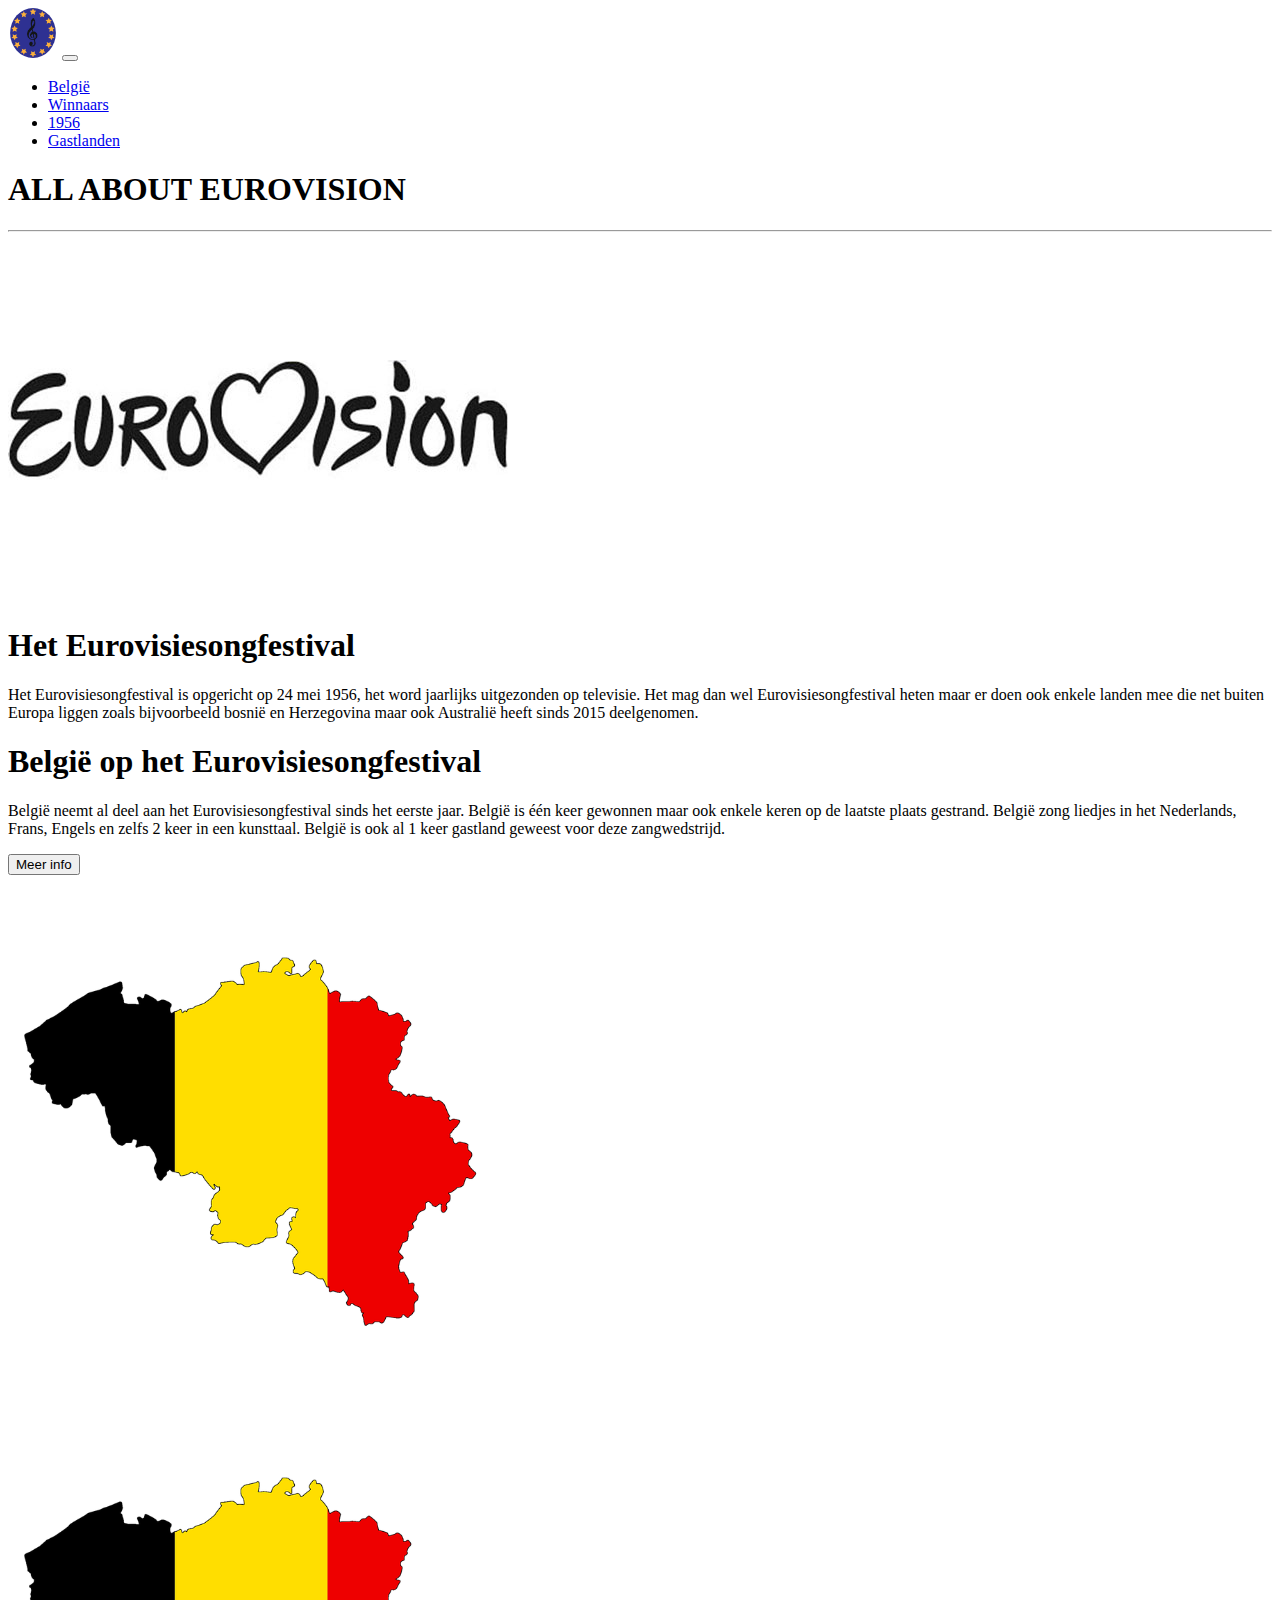
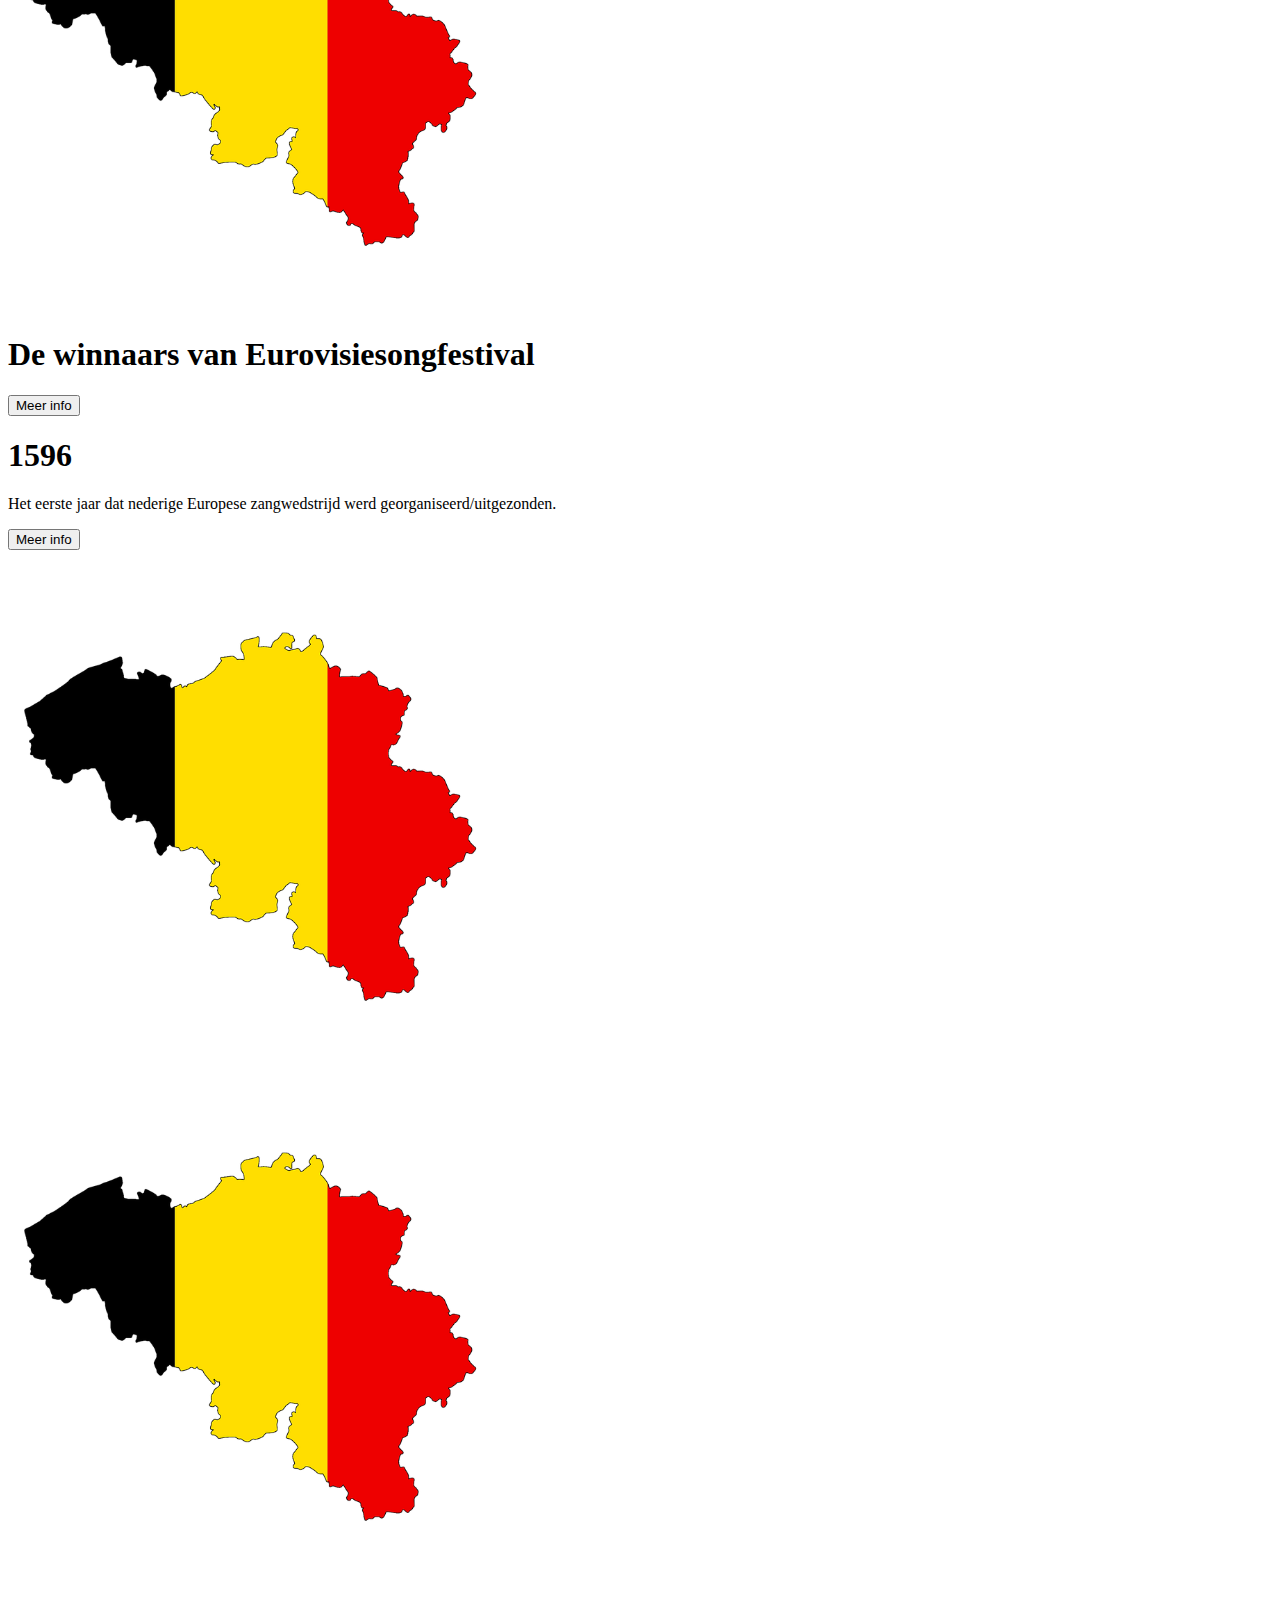
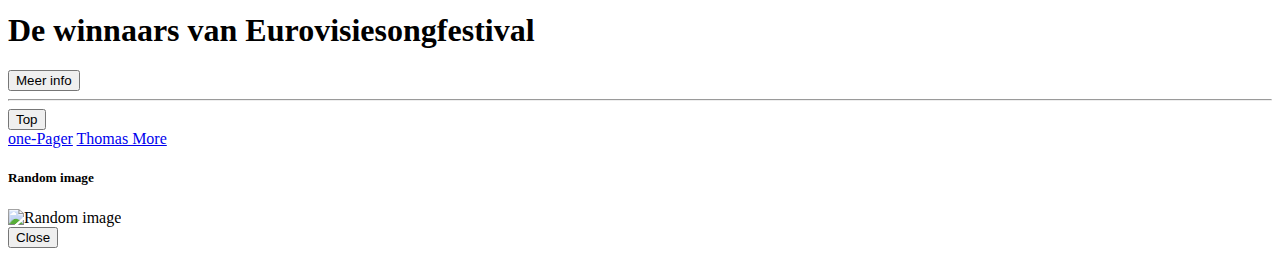
==== public_html/index.html @ d4c3c2ba "Winnaars" ====
<!doctype html>
<html lang="nl">
<head>
    <meta charset="UTF-8">
    <meta name="viewport" content="width=device-width, initial-scale=1.0">
    <link rel="stylesheet" href="https://use.fontawesome.com/releases/v5.0.8/css/all.css">
    <link rel="stylesheet" href="css/style.css">
    <title>ALL ABOUT EUROVISION</title>
</head>
<body class="bg-main">
<nav class="navbar navbar-expand-lg navbar-light bg-main2">
    <a class="navbar-brand " href="index.html"><img src="images/logoeurosong.svg" alt="logoeurosong" width="50px"
                                                    height="50px"></a>
    <button class="navbar-toggler" type="button" data-toggle="collapse" data-target="#navbarSupportedContent"
            aria-controls="navbarSupportedContent" aria-expanded="false" aria-label="Toggle navigation">
        <span class="navbar-toggler-icon"></span>
    </button>

    <div class="collapse navbar-collapse" id="navbarSupportedContent">
        <ul class="navbar-nav mr-auto">
            <li class="nav-item">
                <a class="nav-link" href="#belg">België <span class="sr-only">(current)</span></a>
            </li>
            <li class="nav-item">
                <a class="nav-link" href="Winnaars(A).html">Winnaars</a>
            </li>
            <li class="nav-item">
                <a class="nav-link" href="#1956">1956</a>
            </li>
            <li class="nav-item">
                <a class="nav-link" href="#Gastlanden">Gastlanden</a>
            </li>
        </ul>

    </div>
</nav>

<div class="container bg-white bordersextopbot">

    <h1 class="text-center col-12">ALL ABOUT EUROVISION

    </h1>
    <hr>
    <div class="row borderbottom">
        <div class="col-lg-6 col-md-6 ">
            <p><img class="img-fluid" src="images/ESC_HONEY.jpg" alt="Eurovision">
            </p>
        </div>
        <div class="col-lg-6 col-md-6 margin-top text-center">
            <h1>Het Eurovisiesongfestival</h1>
            <p>Het Eurovisiesongfestival is opgericht op 24 mei 1956, het word jaarlijks uitgezonden op televisie. Het
                mag dan wel Eurovisiesongfestival heten maar er doen ook enkele landen mee die net buiten
                Europa liggen zoals bijvoorbeeld bosnië en Herzegovina maar ook Australië heeft sinds 2015
                deelgenomen. </p>
        </div>
    </div>
    <div class="row borderbottom">
        <div class="col-lg-6 col-md6 text-center">

            <p class="margin-top" id="belg">
            <h1>België op het Eurovisiesongfestival</h1>België neemt al deel aan het Eurovisiesongfestival sinds het
            eerste jaar. België is één keer gewonnen maar ook enkele keren op de laatste plaats gestrand.
            België zong liedjes in het Nederlands, Frans, Engels en zelfs 2 keer in een kunsttaal. België is ook al 1
            keer gastland geweest voor deze zangwedstrijd.</p>
            <a href="senne1.html">
                <button class="btn-outline-info marpad-bot5">Meer info</button>
            </a>
        </div>

        <div class="col-lg-6 col-md-6 ">
            <p><img class="imgmargin" src="images/belgium-1489362_960_720.png" alt="België" height="500px"
                    width="500px">
            </p>
        </div>
    </div>
    <div class="row borderbottom" id="Winnaars">

        <div class="col-lg-6 col-md-6">
            <p><img class="imgmargin" src="images/belgium-1489362_960_720.png" alt="België" height="500px"
                    width="500px">
            </p>
        </div>
        <div class="col-lg-6 col-md6 text-center">
            <p class="margin-top">
            <h1>De winnaars van Eurovisiesongfestival</h1></p>
            <a href="Winnaars(A).html">
                <button class="btn-outline-info marpad-bot5">Meer info</button>
            </a>
        </div>


    </div>
    <div class="row borderbottom" id="1956">
        <div class="col-lg-6 col-md6 text-center">

            <p class="margin-top">
            <h1>1596</h1>Het eerste jaar dat nederige Europese zangwedstrijd werd georganiseerd/uitgezonden.</p>
            <a href="1956.html">
                <button class="btn-outline-info marpad-bot5">Meer info</button>
            </a>
        </div>

        <div class="col-lg-6 col-md-6 ">
            <p><img class="imgmargin" src="images/belgium-1489362_960_720.png" alt="België" height="500px"
                    width="500px">
            </p>
        </div>
    </div>
    <div class="row" id="Gastlanden">

        <div class="col-lg-6 col-md-6">
            <p><img class="imgmargin" src="images/belgium-1489362_960_720.png" alt="België" height="500px"
                    width="500px">
            </p>
        </div>
        <div class="col-lg-6 col-md6 text-center">
            <p class="margin-top">
            <h1>De winnaars van Eurovisiesongfestival</h1></p>
            <a href="senne1.html">
                <button class="btn-outline-info marpad-bot5">Meer info</button>
            </a>
        </div>


    </div>
    <hr>
<div class="container text-center paddingbot5">
    <a href="#top">
        <button class="btn-outline-info navbar-toggler">Top</button>
    </a>
</div>
</div>
<footer class="navbar bg-main2 ">
    <a class="btn-outline-info navbar-toggler" href="https://www.thomasmore.be/">one-Pager</a>


    <a class="btn-outline-info navbar-toggler" href="https://www.thomasmore.be/">Thomas More</a>

</footer>

<!-- Modal -->
<div class="modal fade" id="imageModal">
    <div class="modal-dialog">
        <div class="modal-content">
            <div class="modal-header">
                <h5 class="modal-title" id="exampleModalLabel">Random image</h5>
            </div>
            <div class="modal-body">
                <img src="https://placeimg.com/600/337/nature" class="img-fluid" alt="Random image">
            </div>
            <div class="modal-footer">
                <button type="button" class="btn btn-secondary" data-dismiss="modal">Close</button>
            </div>
        </div>
    </div>
</div>


<script src="js/jquery.min.js"></script>
<script src="js/bootstrap.bundle.min.js"></script>
<script>
    $(document).ready(function () {
        // Add smooth scrolling to all links
        $("a").on('click', function (event) {

            // Make sure this.hash has a value before overriding default behavior
            if (this.hash !== "") {
                // Prevent default anchor click behavior
                event.preventDefault();

                // Store hash
                var hash = this.hash;

                // Using jQuery's animate() method to add smooth page scroll
                // The optional number (800) specifies the number of milliseconds it takes to scroll to the specified area
                $('html, body').animate({
                    scrollTop: $(hash).offset().top
                }, 800, function () {

                    // Add hash (#) to URL when done scrolling (default click behavior)
                    window.location.hash = hash;
                });
            } // End if
        });
    });
</script>
<!--custom scripts-->
</body>
</html>
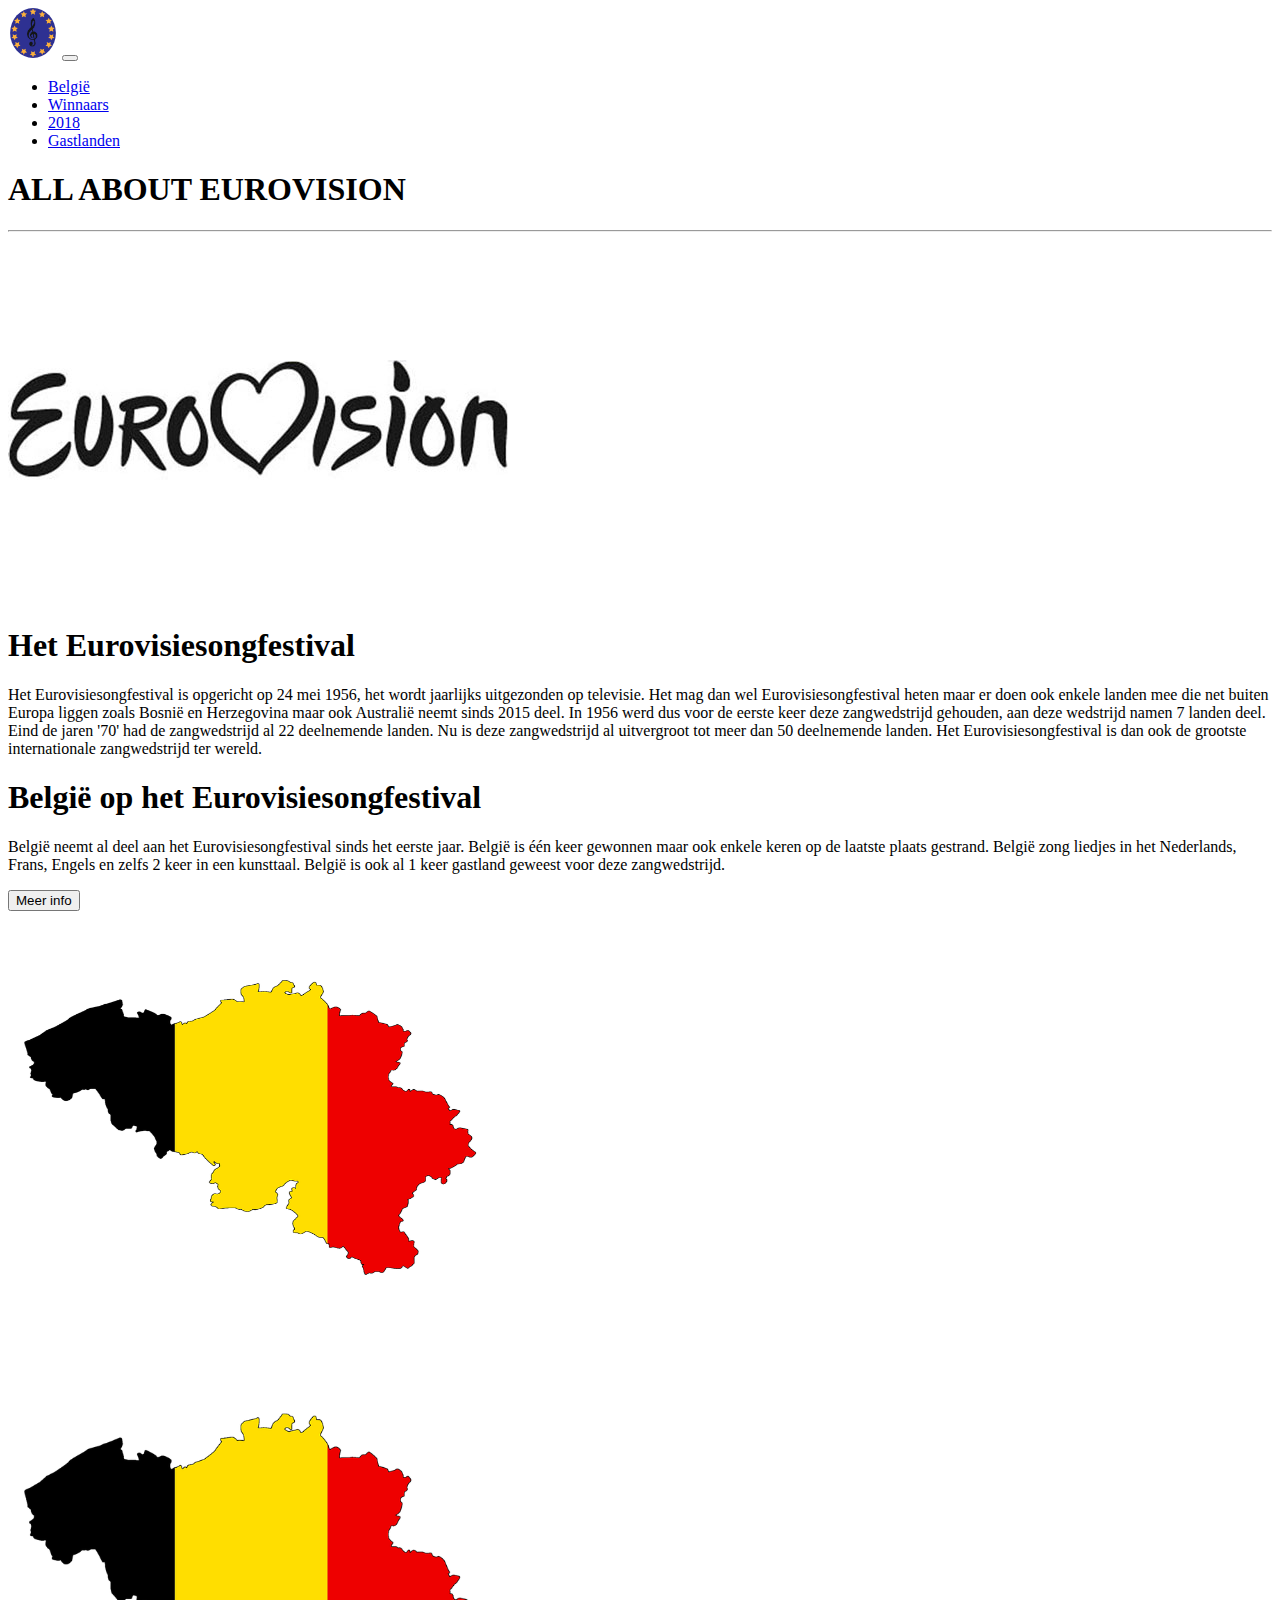
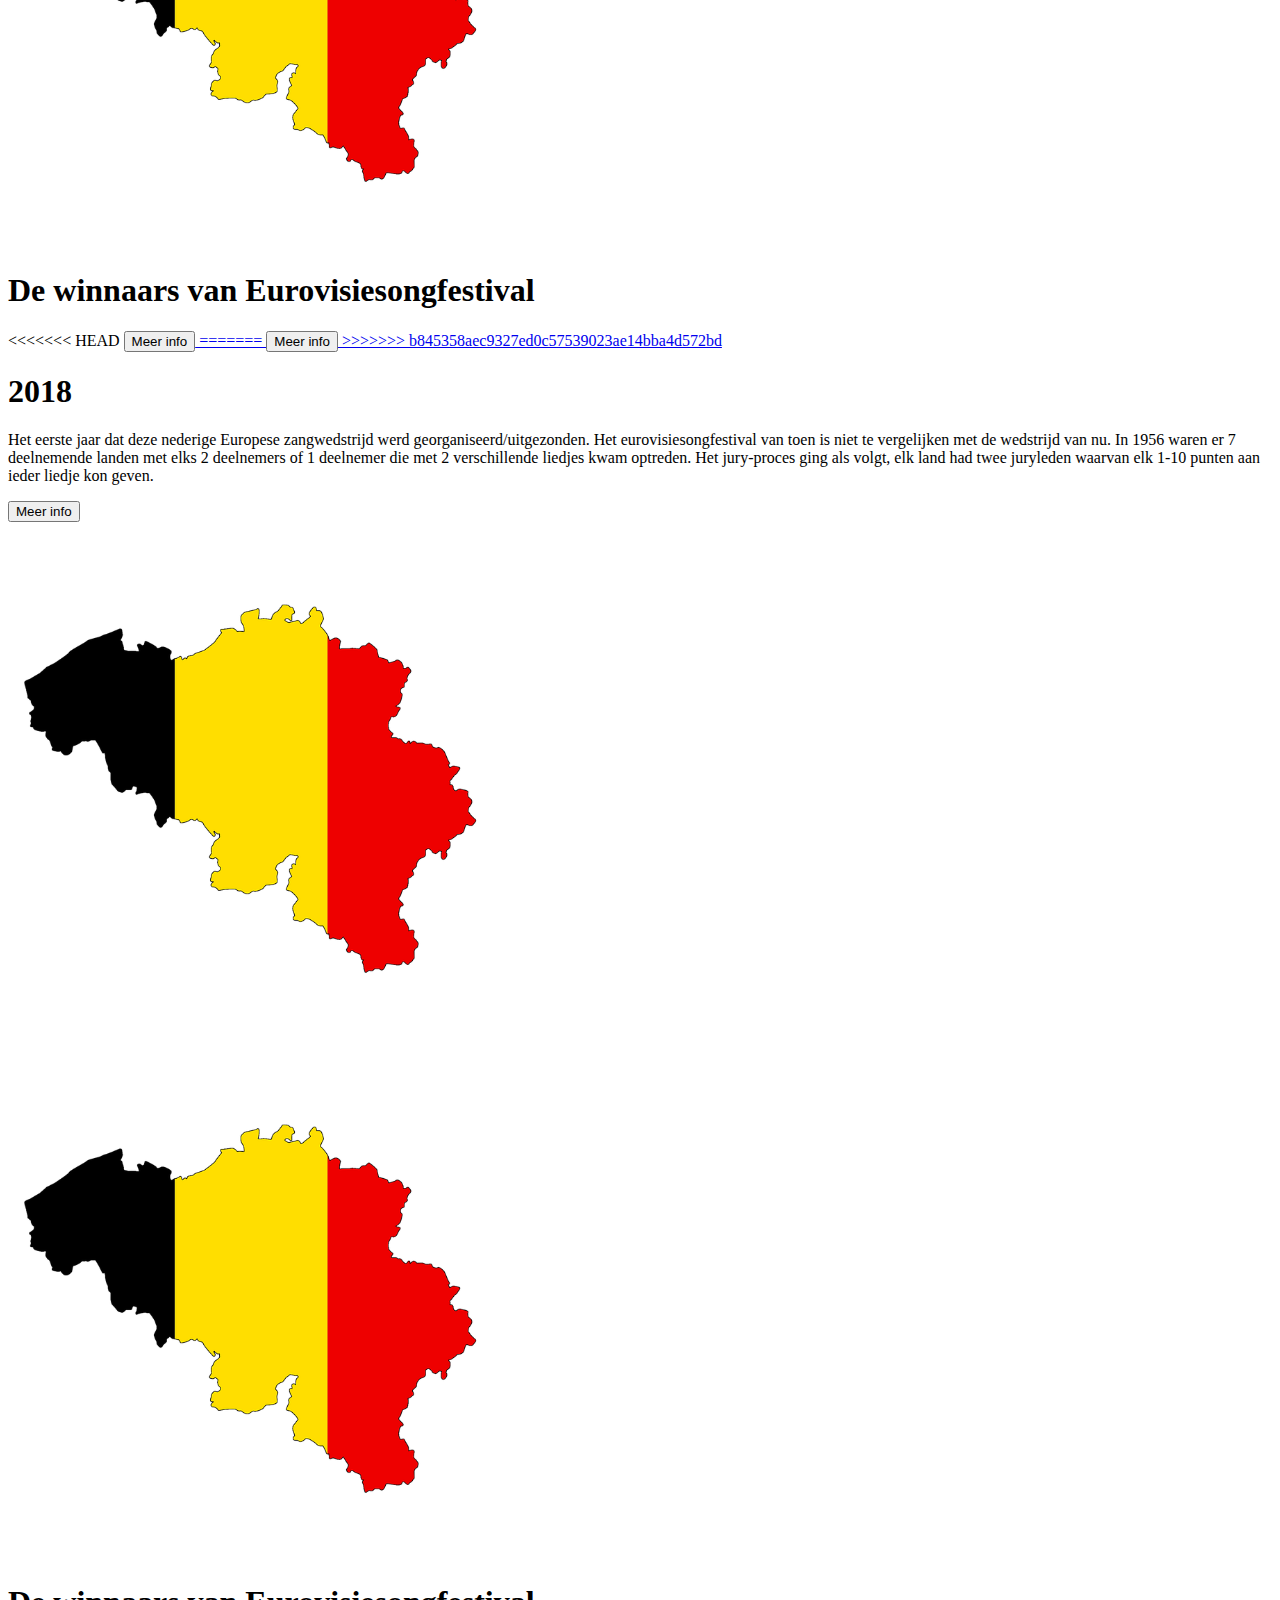
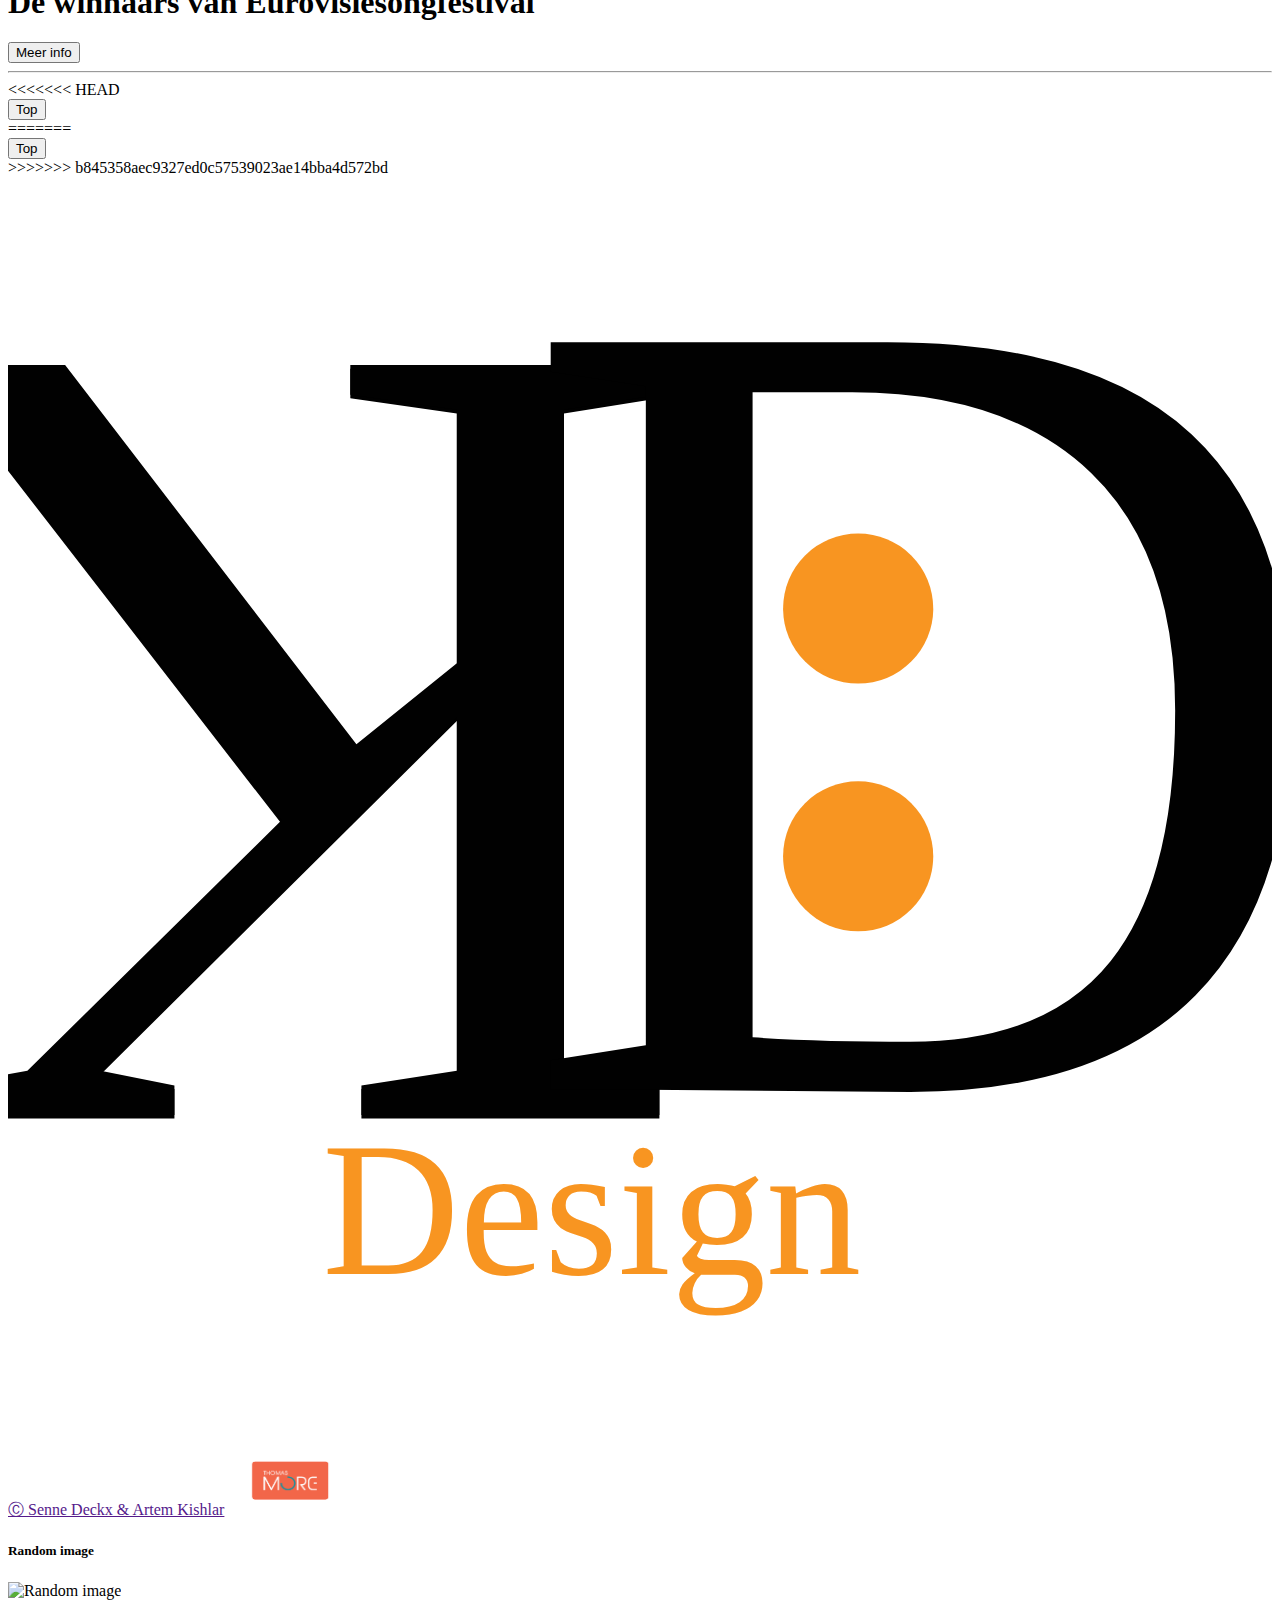
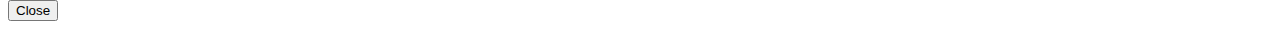
==== commit a9038967: "Laatste update" ====
--- a/public_html/index.html
+++ b/public_html/index.html
@@ -3,12 +3,20 @@
 <head>
     <meta charset="UTF-8">
     <meta name="viewport" content="width=device-width, initial-scale=1.0">
+    <meta name="author" content="Artem Kishlar & Senne Deckx">
     <link rel="stylesheet" href="https://use.fontawesome.com/releases/v5.0.8/css/all.css">
     <link rel="stylesheet" href="css/style.css">
+    <link rel="apple-touch-icon" sizes="180x180" href="images/favicon/apple-touch-icon.png">
+    <link rel="icon" type="image/png" sizes="32x32" href="images/favicon/favicon-32x32.png">
+    <link rel="icon" type="image/png" sizes="16x16" href="images/favicon/favicon-16x16.png">
+    <link rel="manifest" href="images/favicon/site.webmanifest">
+    <link rel="mask-icon" href="images/favicon/safari-pinned-tab.svg" color="#5bbad5">
+    <meta name="msapplication-TileColor" content="#2d89ef">
+    <meta name="theme-color" content="#ffffff">
     <title>ALL ABOUT EUROVISION</title>
 </head>
-<body class="bg-main">
-<nav class="navbar navbar-expand-lg navbar-light bg-main2">
+<body id="top" class="bg-image">
+<nav class="navbar navbar-expand-lg navbar-light bg-white  borderbottom">
     <a class="navbar-brand " href="index.html"><img src="images/logoeurosong.svg" alt="logoeurosong" width="50px"
                                                     height="50px"></a>
     <button class="navbar-toggler" type="button" data-toggle="collapse" data-target="#navbarSupportedContent"
@@ -22,10 +30,10 @@
                 <a class="nav-link" href="#belg">België <span class="sr-only">(current)</span></a>
             </li>
             <li class="nav-item">
-                <a class="nav-link" href="Winnaars(A).html">Winnaars</a>
-            </li>
-            <li class="nav-item">
-                <a class="nav-link" href="#1956">1956</a>
+                <a class="nav-link" href="#Winnaars">Winnaars</a>
+            </li>
+            <li class="nav-item">
+                <a class="nav-link" href="#1956">2018</a>
             </li>
             <li class="nav-item">
                 <a class="nav-link" href="#Gastlanden">Gastlanden</a>
@@ -42,28 +50,76 @@
     </h1>
     <hr>
     <div class="row borderbottom">
-        <div class="col-lg-6 col-md-6 ">
+        <div class="col-lg-6 col-md-6 col-sm-12 ">
             <p><img class="img-fluid" src="images/ESC_HONEY.jpg" alt="Eurovision">
             </p>
         </div>
-        <div class="col-lg-6 col-md-6 margin-top text-center">
+        <div class="col-lg-6 col-md-6 col-sm-12 text-center">
             <h1>Het Eurovisiesongfestival</h1>
-            <p>Het Eurovisiesongfestival is opgericht op 24 mei 1956, het word jaarlijks uitgezonden op televisie. Het
+            <p class="minimargintop">Het Eurovisiesongfestival is opgericht op 24 mei 1956, het wordt jaarlijks
+                uitgezonden op televisie. Het
                 mag dan wel Eurovisiesongfestival heten maar er doen ook enkele landen mee die net buiten
-                Europa liggen zoals bijvoorbeeld bosnië en Herzegovina maar ook Australië heeft sinds 2015
-                deelgenomen. </p>
-        </div>
-    </div>
-    <div class="row borderbottom">
-        <div class="col-lg-6 col-md6 text-center">
-
-            <p class="margin-top" id="belg">
+                Europa liggen zoals Bosnië en Herzegovina maar ook Australië neemt sinds 2015
+                deel. In 1956 werd dus voor de eerste keer deze zangwedstrijd gehouden, aan deze wedstrijd namen
+                7 landen deel. Eind de jaren '70' had de zangwedstrijd al 22 deelnemende landen. Nu is deze
+                zangwedstrijd al
+                uitvergroot tot meer dan 50 deelnemende landen. Het Eurovisiesongfestival is dan ook de grootste
+                internationale zangwedstrijd ter wereld.</p>
+        </div>
+    </div>
+    <div class="row borderbottom ">
+        <div class="col-lg-6 col-md6 text-center">
+
+            <p class="margintop75" id="belg">
             <h1>België op het Eurovisiesongfestival</h1>België neemt al deel aan het Eurovisiesongfestival sinds het
             eerste jaar. België is één keer gewonnen maar ook enkele keren op de laatste plaats gestrand.
             België zong liedjes in het Nederlands, Frans, Engels en zelfs 2 keer in een kunsttaal. België is ook al 1
             keer gastland geweest voor deze zangwedstrijd.</p>
-            <a href="senne1.html">
+            <a href="België.html">
+                <button class="btn-reverted marpad-bot5">Meer info</button>
+            </a>
+        </div>
+
+        <div class="col-lg-6 col-md-6 ">
+            <p><img class="imgmargin img-fluid" src="images/belgium-1489362_960_720.png" alt="België" height="400px"
+                    width="500px">
+            </p>
+        </div>
+    </div>
+    <div class="row borderbottom" id="Winnaars">
+
+        <div class="col-lg-6 col-md-6">
+            <p><img class="imgmargin" src="images/belgium-1489362_960_720.png" alt="België" height="500px"
+                    width="500px">
+            </p>
+        </div>
+        <div class="col-lg-6 col-md6 text-center">
+            <p class="margin-top">
+            <h1>De winnaars van Eurovisiesongfestival</h1></p>
+<<<<<<< HEAD
+            <a href="Winnaars(A).html">
                 <button class="btn-outline-info marpad-bot5">Meer info</button>
+=======
+            <a href="België.html">
+                <button class="btn-reverted marpad-bot5">Meer info</button>
+>>>>>>> b845358aec9327ed0c57539023ae14bba4d572bd
+            </a>
+        </div>
+
+
+    </div>
+    <div class="row borderbottom margintop75" id="1956">
+        <div class="col-lg-6 col-md6 text-center">
+
+            <p class="margin-top">
+            <h1>2018</h1>
+            Het eerste jaar dat deze nederige Europese zangwedstrijd werd georganiseerd/uitgezonden. Het
+            eurovisiesongfestival van toen is niet te vergelijken met de wedstrijd van nu. In 1956 waren er 7
+            deelnemende landen
+            met elks 2 deelnemers of 1 deelnemer die met 2 verschillende liedjes kwam optreden. Het jury-proces ging als
+            volgt, elk land had twee juryleden waarvan elk 1-10 punten aan ieder liedje kon geven.</p>
+            <a href="2018.html">
+                <button class="btn-reverted marpad-bot5">Meer info</button>
             </a>
         </div>
 
@@ -73,7 +129,7 @@
             </p>
         </div>
     </div>
-    <div class="row borderbottom" id="Winnaars">
+    <div class="row" id="Gastlanden">
 
         <div class="col-lg-6 col-md-6">
             <p><img class="imgmargin" src="images/belgium-1489362_960_720.png" alt="België" height="500px"
@@ -83,61 +139,35 @@
         <div class="col-lg-6 col-md6 text-center">
             <p class="margin-top">
             <h1>De winnaars van Eurovisiesongfestival</h1></p>
-            <a href="Winnaars(A).html">
-                <button class="btn-outline-info marpad-bot5">Meer info</button>
-            </a>
-        </div>
-
-
-    </div>
-    <div class="row borderbottom" id="1956">
-        <div class="col-lg-6 col-md6 text-center">
-
-            <p class="margin-top">
-            <h1>1596</h1>Het eerste jaar dat nederige Europese zangwedstrijd werd georganiseerd/uitgezonden.</p>
-            <a href="1956.html">
-                <button class="btn-outline-info marpad-bot5">Meer info</button>
-            </a>
-        </div>
-
-        <div class="col-lg-6 col-md-6 ">
-            <p><img class="imgmargin" src="images/belgium-1489362_960_720.png" alt="België" height="500px"
-                    width="500px">
-            </p>
-        </div>
-    </div>
-    <div class="row" id="Gastlanden">
-
-        <div class="col-lg-6 col-md-6">
-            <p><img class="imgmargin" src="images/belgium-1489362_960_720.png" alt="België" height="500px"
-                    width="500px">
-            </p>
-        </div>
-        <div class="col-lg-6 col-md6 text-center">
-            <p class="margin-top">
-            <h1>De winnaars van Eurovisiesongfestival</h1></p>
-            <a href="senne1.html">
-                <button class="btn-outline-info marpad-bot5">Meer info</button>
+            <a href="België.html">
+                <button class="btn-reverted marpad-bot5">Meer info</button>
             </a>
         </div>
 
 
     </div>
     <hr>
+<<<<<<< HEAD
 <div class="container text-center paddingbot5">
     <a href="#top">
         <button class="btn-outline-info navbar-toggler">Top</button>
     </a>
 </div>
+=======
+    <div class="container text-center paddingbot5">
+        <a href="#top">
+            <button class="btn-reverted navbar-toggler ">Top</button>
+        </a>
+    </div>
+>>>>>>> b845358aec9327ed0c57539023ae14bba4d572bd
 </div>
-<footer class="navbar bg-main2 ">
-    <a class="btn-outline-info navbar-toggler" href="https://www.thomasmore.be/">one-Pager</a>
-
-
-    <a class="btn-outline-info navbar-toggler" href="https://www.thomasmore.be/">Thomas More</a>
-
+<footer class="navbar bg-main2 nikshover">
+
+    <a class="whitehover" href=""><img class="logoklein" src="images/logo.svg" alt="logo">&#9400; Senne Deckx &amp;
+        Artem Kishlar</a>
+
+    <a href="https://www.thomasmore.be/"><img src="images/TM.png" alt="Thomas More" width="125px" height="70px"></a>
 </footer>
-
 <!-- Modal -->
 <div class="modal fade" id="imageModal">
     <div class="modal-dialog">
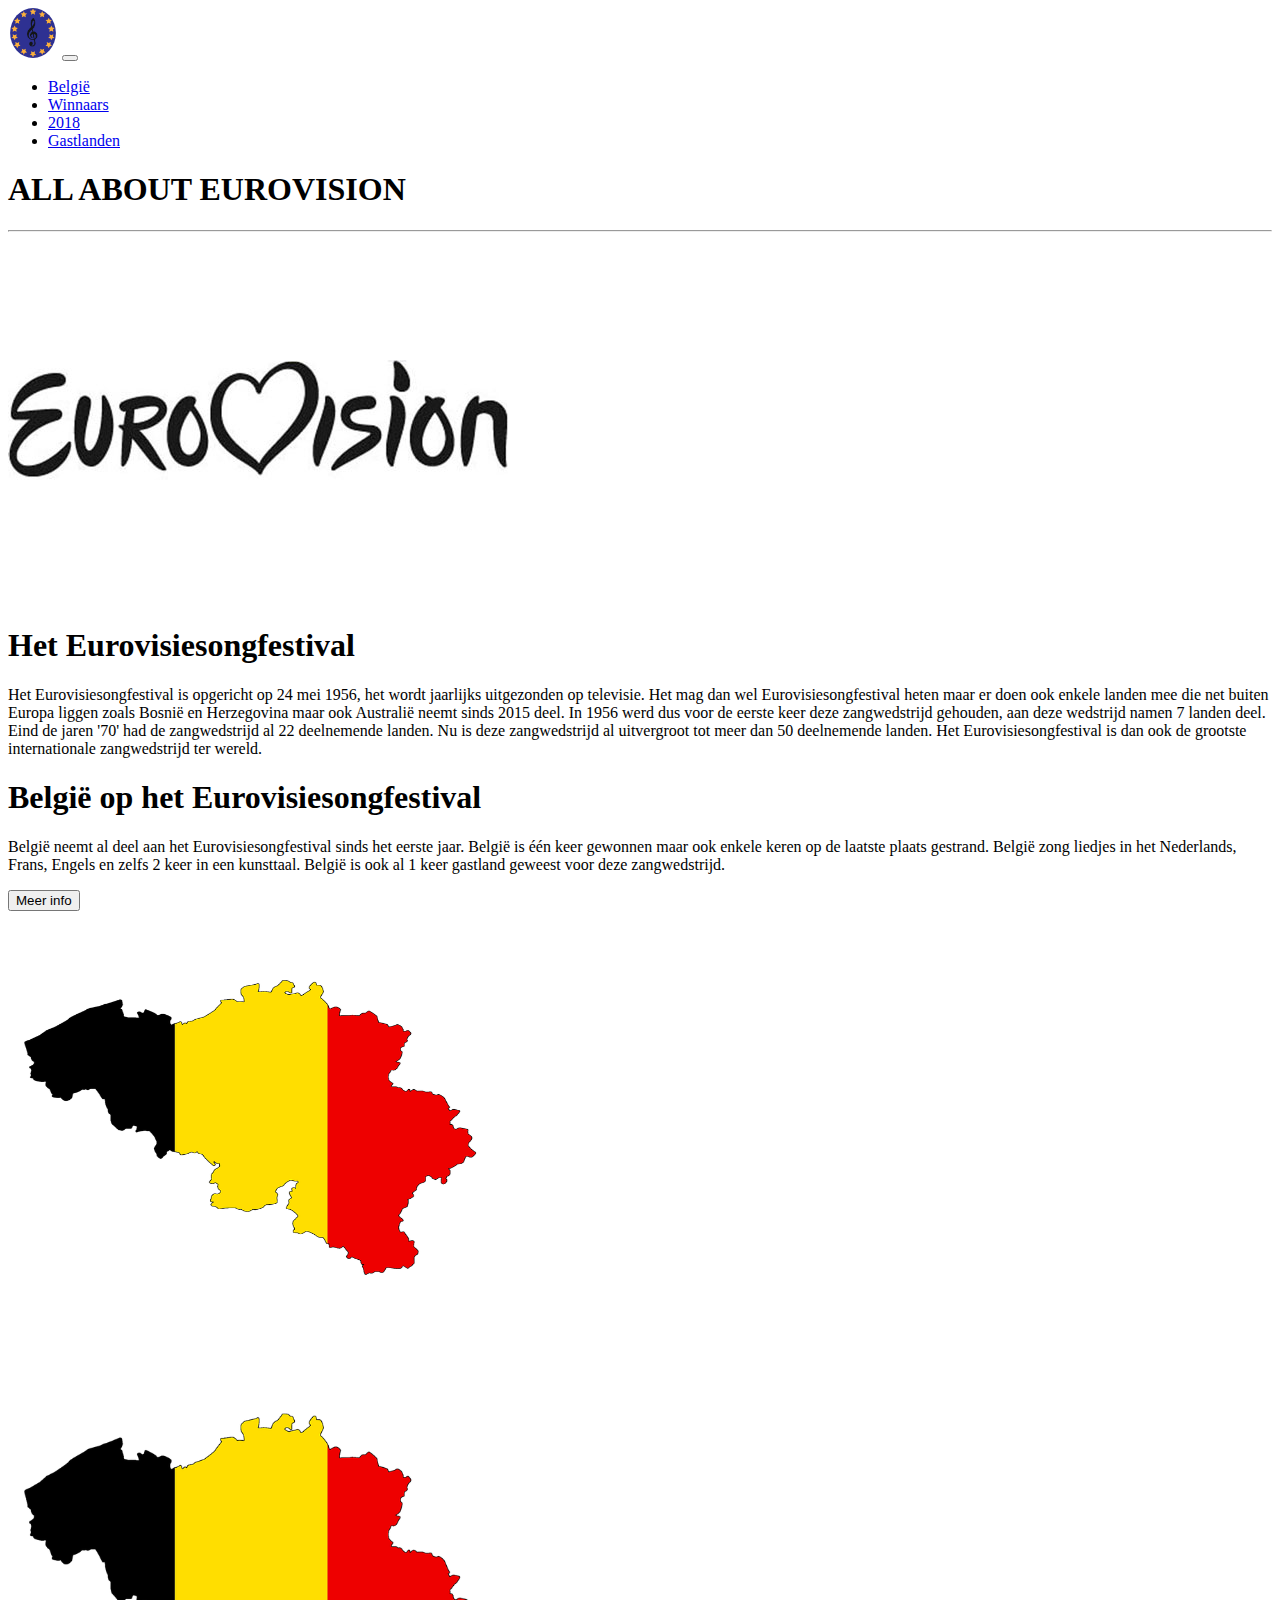
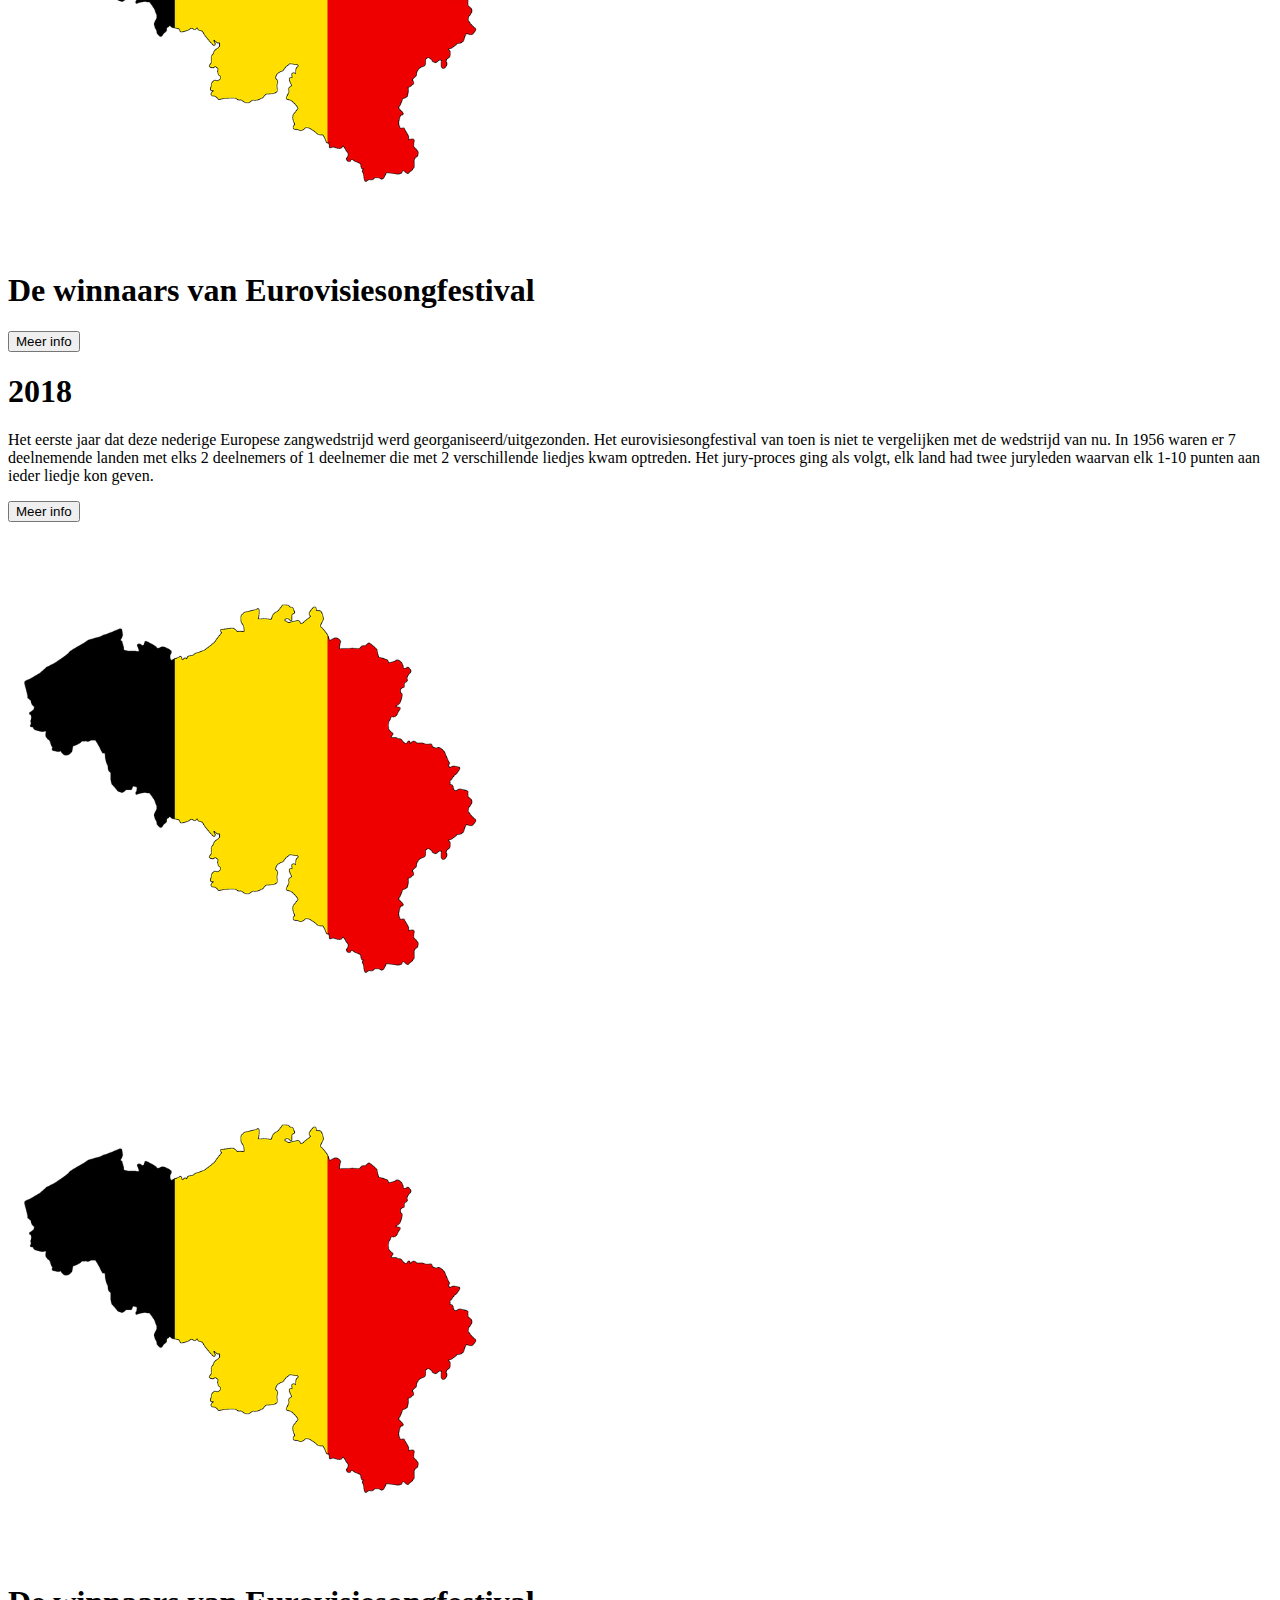
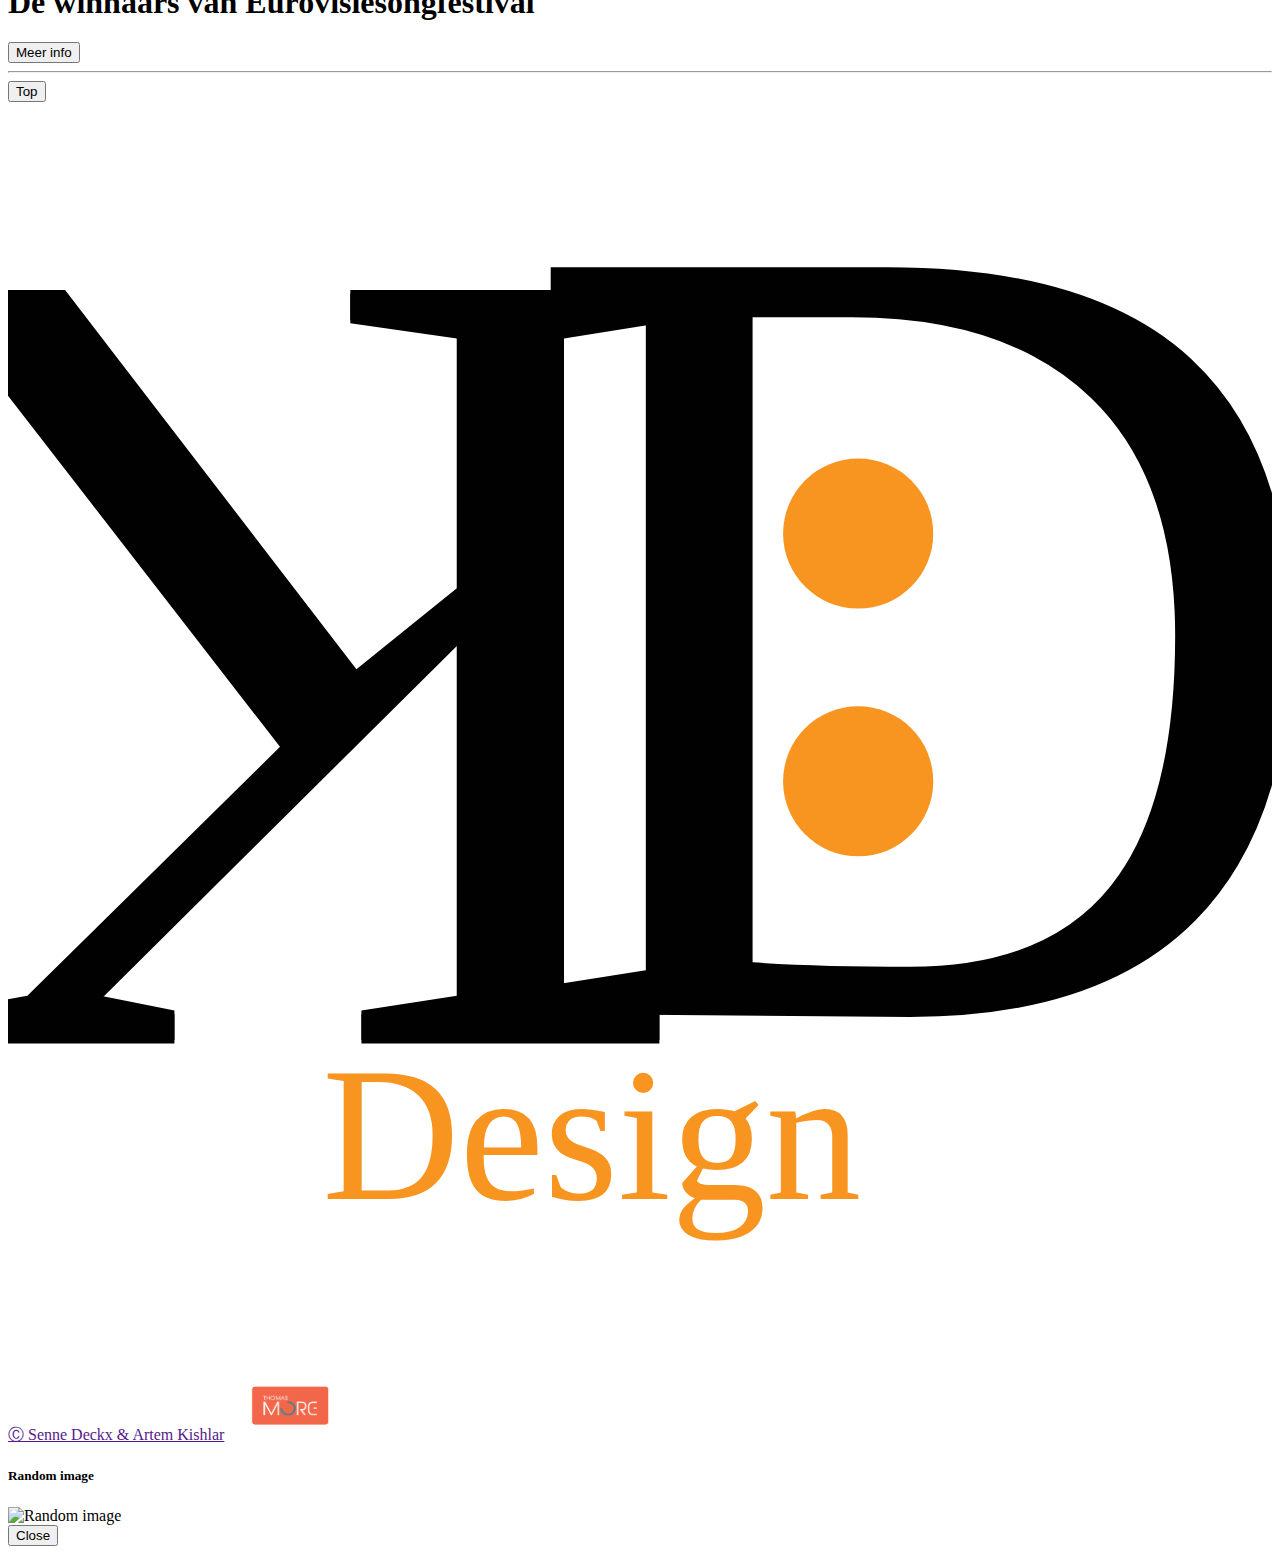
==== commit 9082f42f: "alle inhoud" ====
--- a/public_html/index.html
+++ b/public_html/index.html
@@ -96,13 +96,8 @@
         <div class="col-lg-6 col-md6 text-center">
             <p class="margin-top">
             <h1>De winnaars van Eurovisiesongfestival</h1></p>
-<<<<<<< HEAD
-            <a href="Winnaars(A).html">
-                <button class="btn-outline-info marpad-bot5">Meer info</button>
-=======
             <a href="België.html">
                 <button class="btn-reverted marpad-bot5">Meer info</button>
->>>>>>> b845358aec9327ed0c57539023ae14bba4d572bd
             </a>
         </div>
 
@@ -147,19 +142,11 @@
 
     </div>
     <hr>
-<<<<<<< HEAD
-<div class="container text-center paddingbot5">
-    <a href="#top">
-        <button class="btn-outline-info navbar-toggler">Top</button>
-    </a>
-</div>
-=======
     <div class="container text-center paddingbot5">
         <a href="#top">
             <button class="btn-reverted navbar-toggler ">Top</button>
         </a>
     </div>
->>>>>>> b845358aec9327ed0c57539023ae14bba4d572bd
 </div>
 <footer class="navbar bg-main2 nikshover">
 
@@ -190,27 +177,19 @@
 <script src="js/bootstrap.bundle.min.js"></script>
 <script>
     $(document).ready(function () {
-        // Add smooth scrolling to all links
         $("a").on('click', function (event) {
-
-            // Make sure this.hash has a value before overriding default behavior
             if (this.hash !== "") {
-                // Prevent default anchor click behavior
                 event.preventDefault();
-
-                // Store hash
                 var hash = this.hash;
 
-                // Using jQuery's animate() method to add smooth page scroll
-                // The optional number (800) specifies the number of milliseconds it takes to scroll to the specified area
+
                 $('html, body').animate({
                     scrollTop: $(hash).offset().top
-                }, 800, function () {
+                }, 1000, function () {
 
-                    // Add hash (#) to URL when done scrolling (default click behavior)
                     window.location.hash = hash;
                 });
-            } // End if
+            }
         });
     });
 </script>
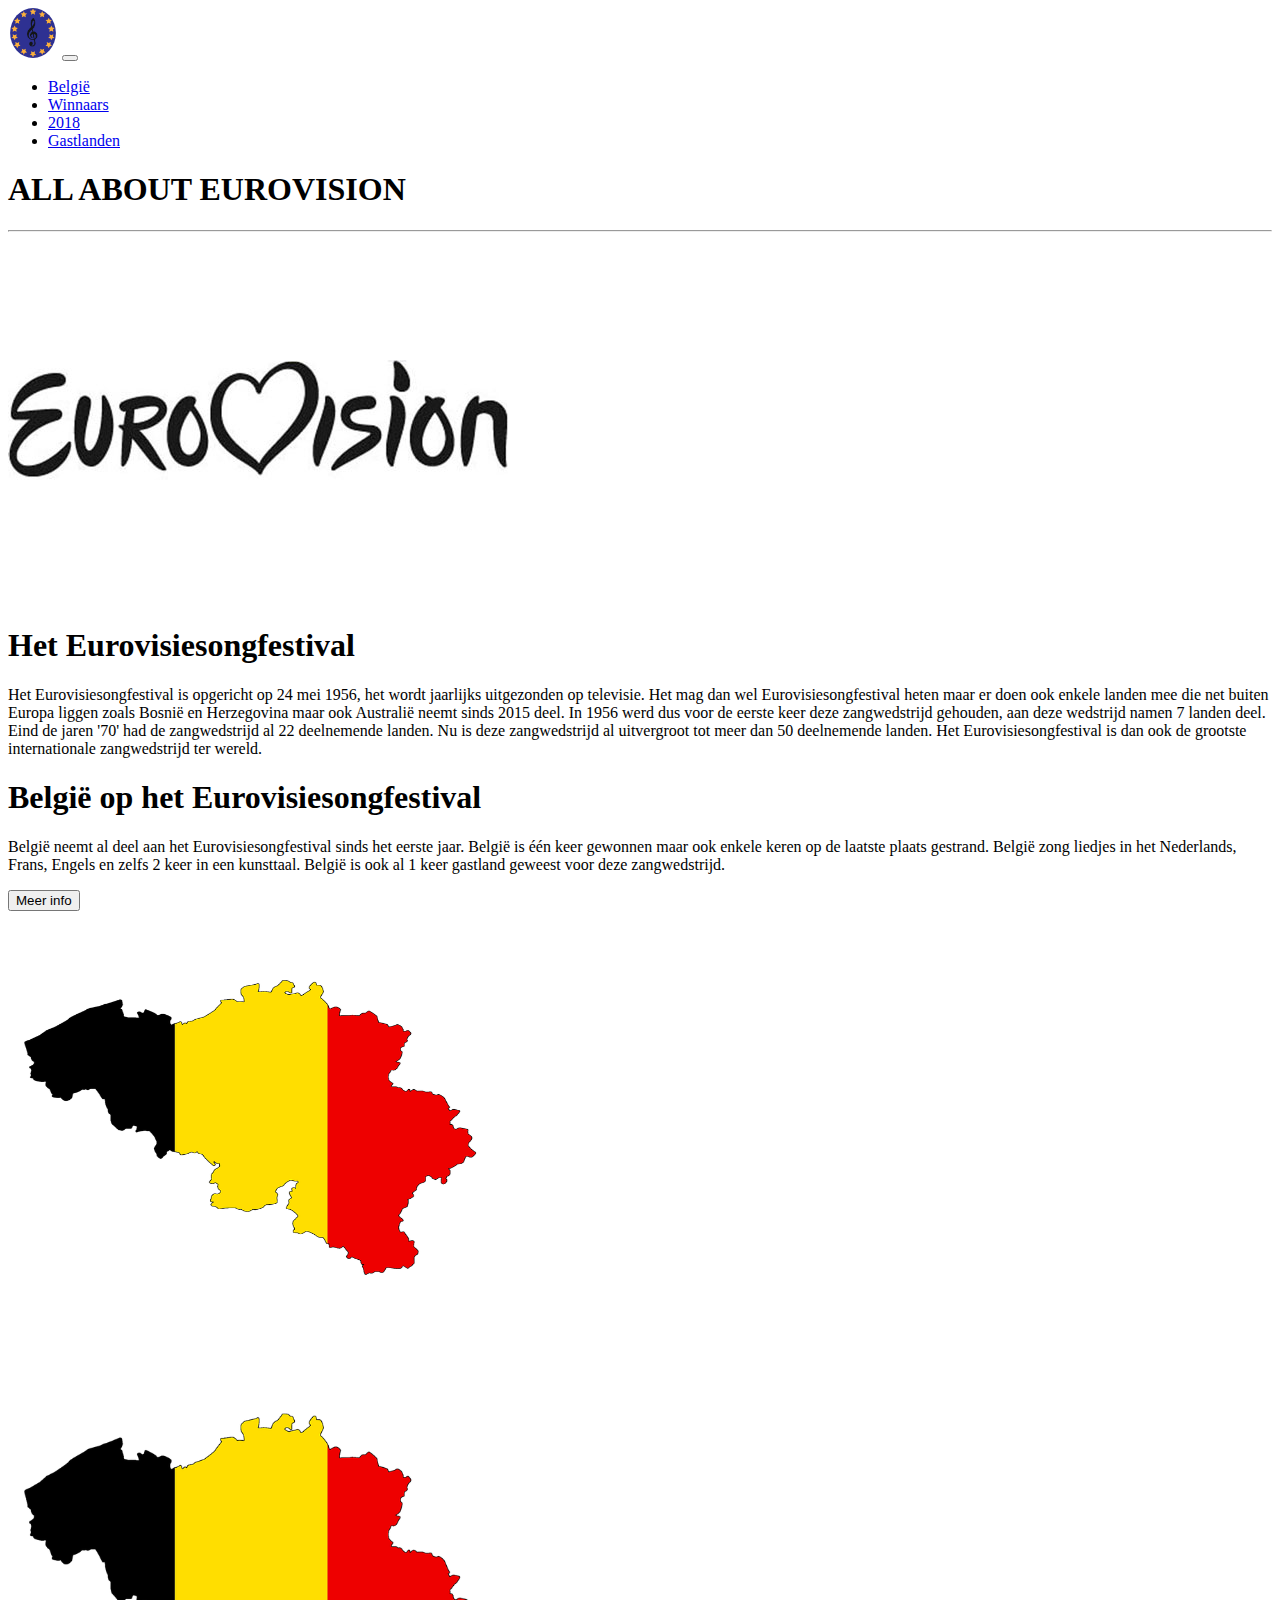
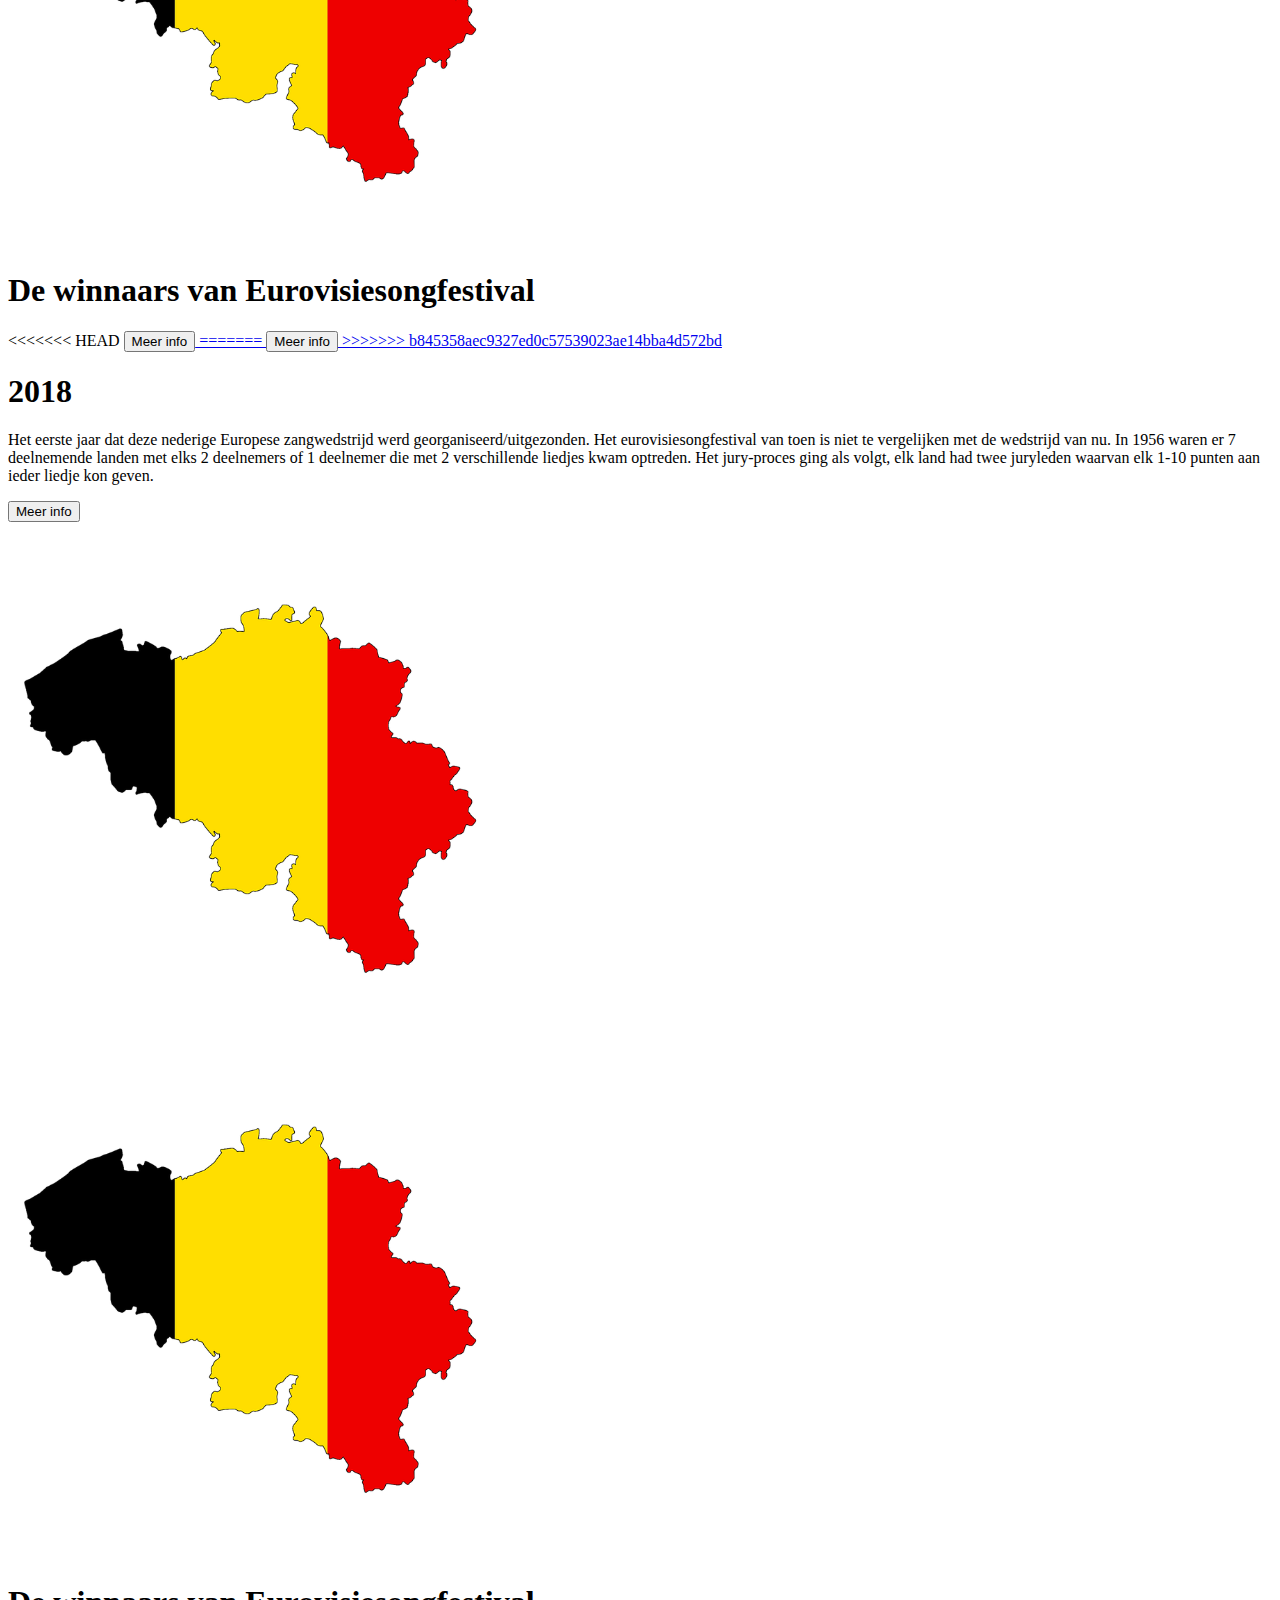
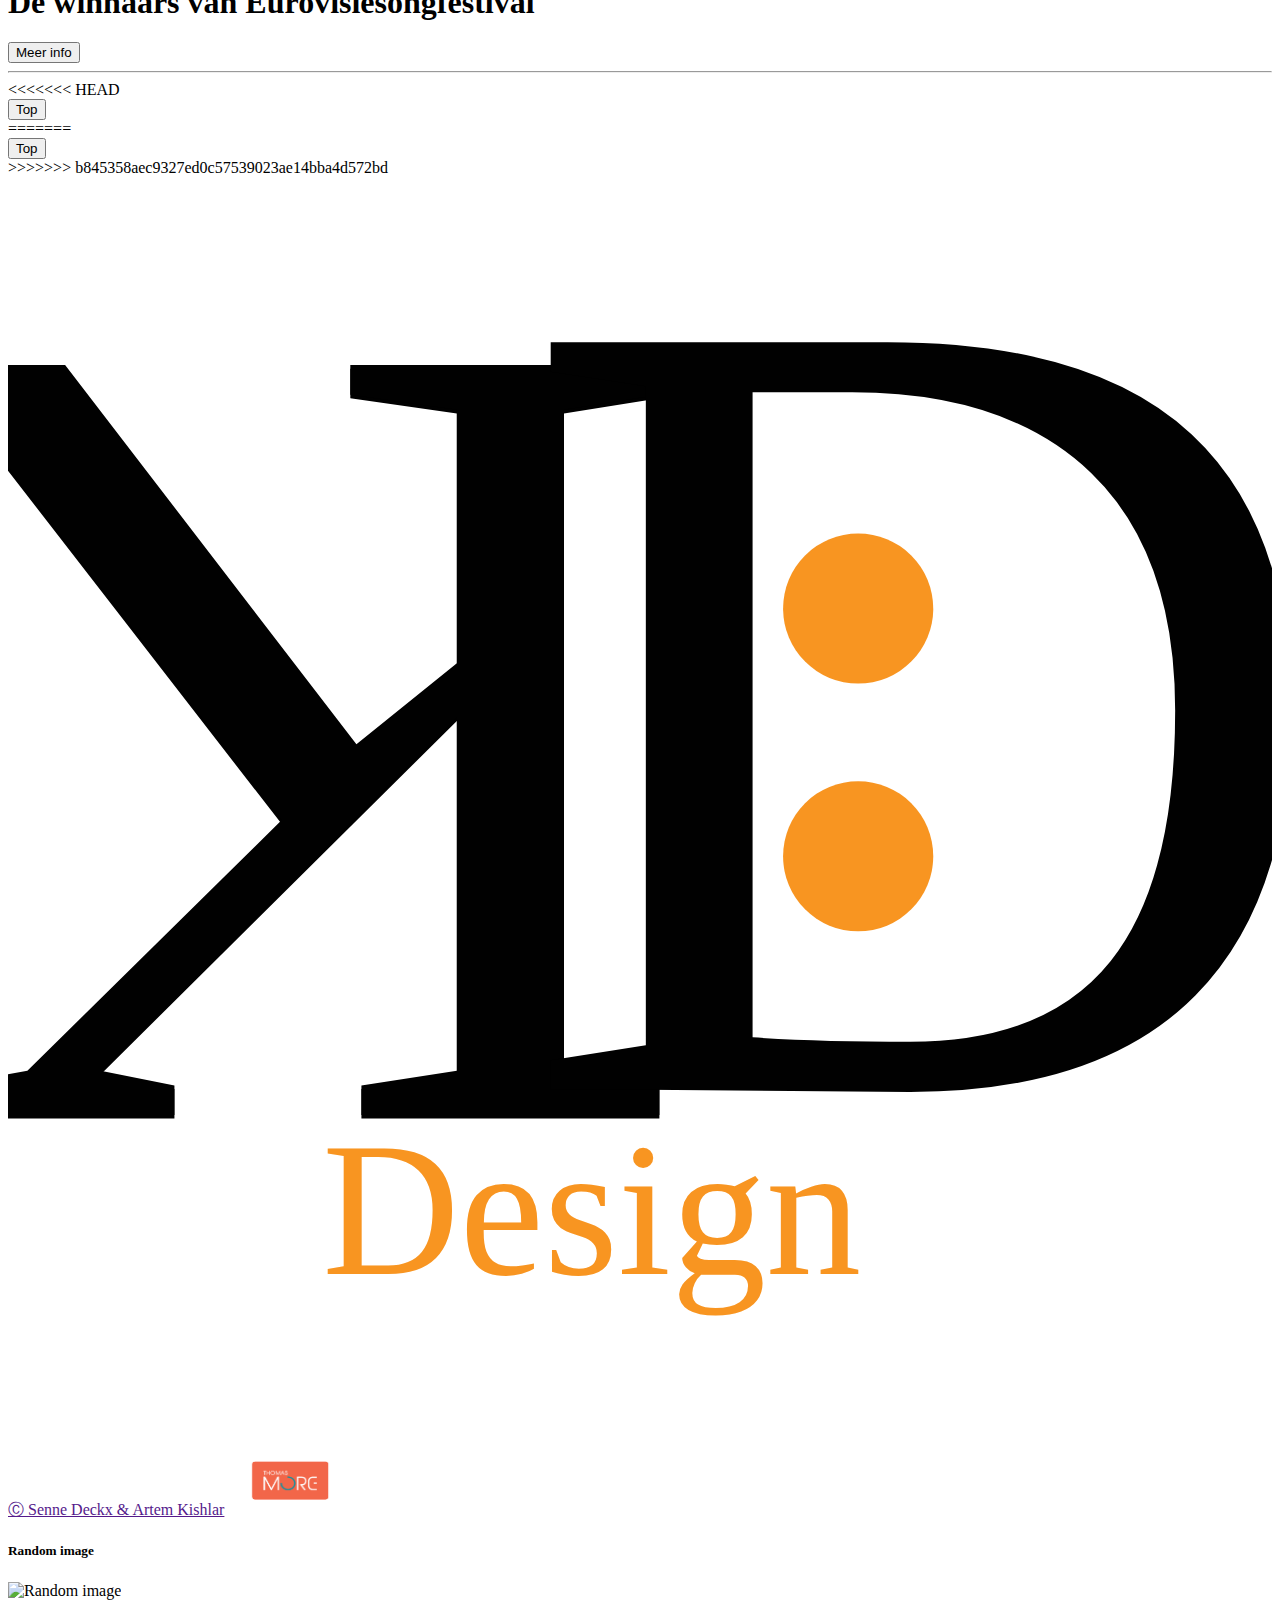
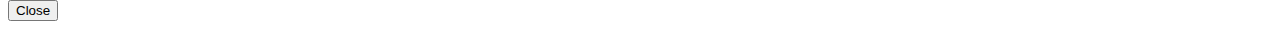
==== commit 71a29277: "Merge branch 'master' of https://github.com/sennedeckx/projectgit" ====
--- a/public_html/index.html
+++ b/public_html/index.html
@@ -96,8 +96,13 @@
         <div class="col-lg-6 col-md6 text-center">
             <p class="margin-top">
             <h1>De winnaars van Eurovisiesongfestival</h1></p>
+<<<<<<< HEAD
+            <a href="Winnaars(A).html">
+                <button class="btn-outline-info marpad-bot5">Meer info</button>
+=======
             <a href="België.html">
                 <button class="btn-reverted marpad-bot5">Meer info</button>
+>>>>>>> b845358aec9327ed0c57539023ae14bba4d572bd
             </a>
         </div>
 
@@ -142,11 +147,19 @@
 
     </div>
     <hr>
+<<<<<<< HEAD
+<div class="container text-center paddingbot5">
+    <a href="#top">
+        <button class="btn-outline-info navbar-toggler">Top</button>
+    </a>
+</div>
+=======
     <div class="container text-center paddingbot5">
         <a href="#top">
             <button class="btn-reverted navbar-toggler ">Top</button>
         </a>
     </div>
+>>>>>>> b845358aec9327ed0c57539023ae14bba4d572bd
 </div>
 <footer class="navbar bg-main2 nikshover">
 
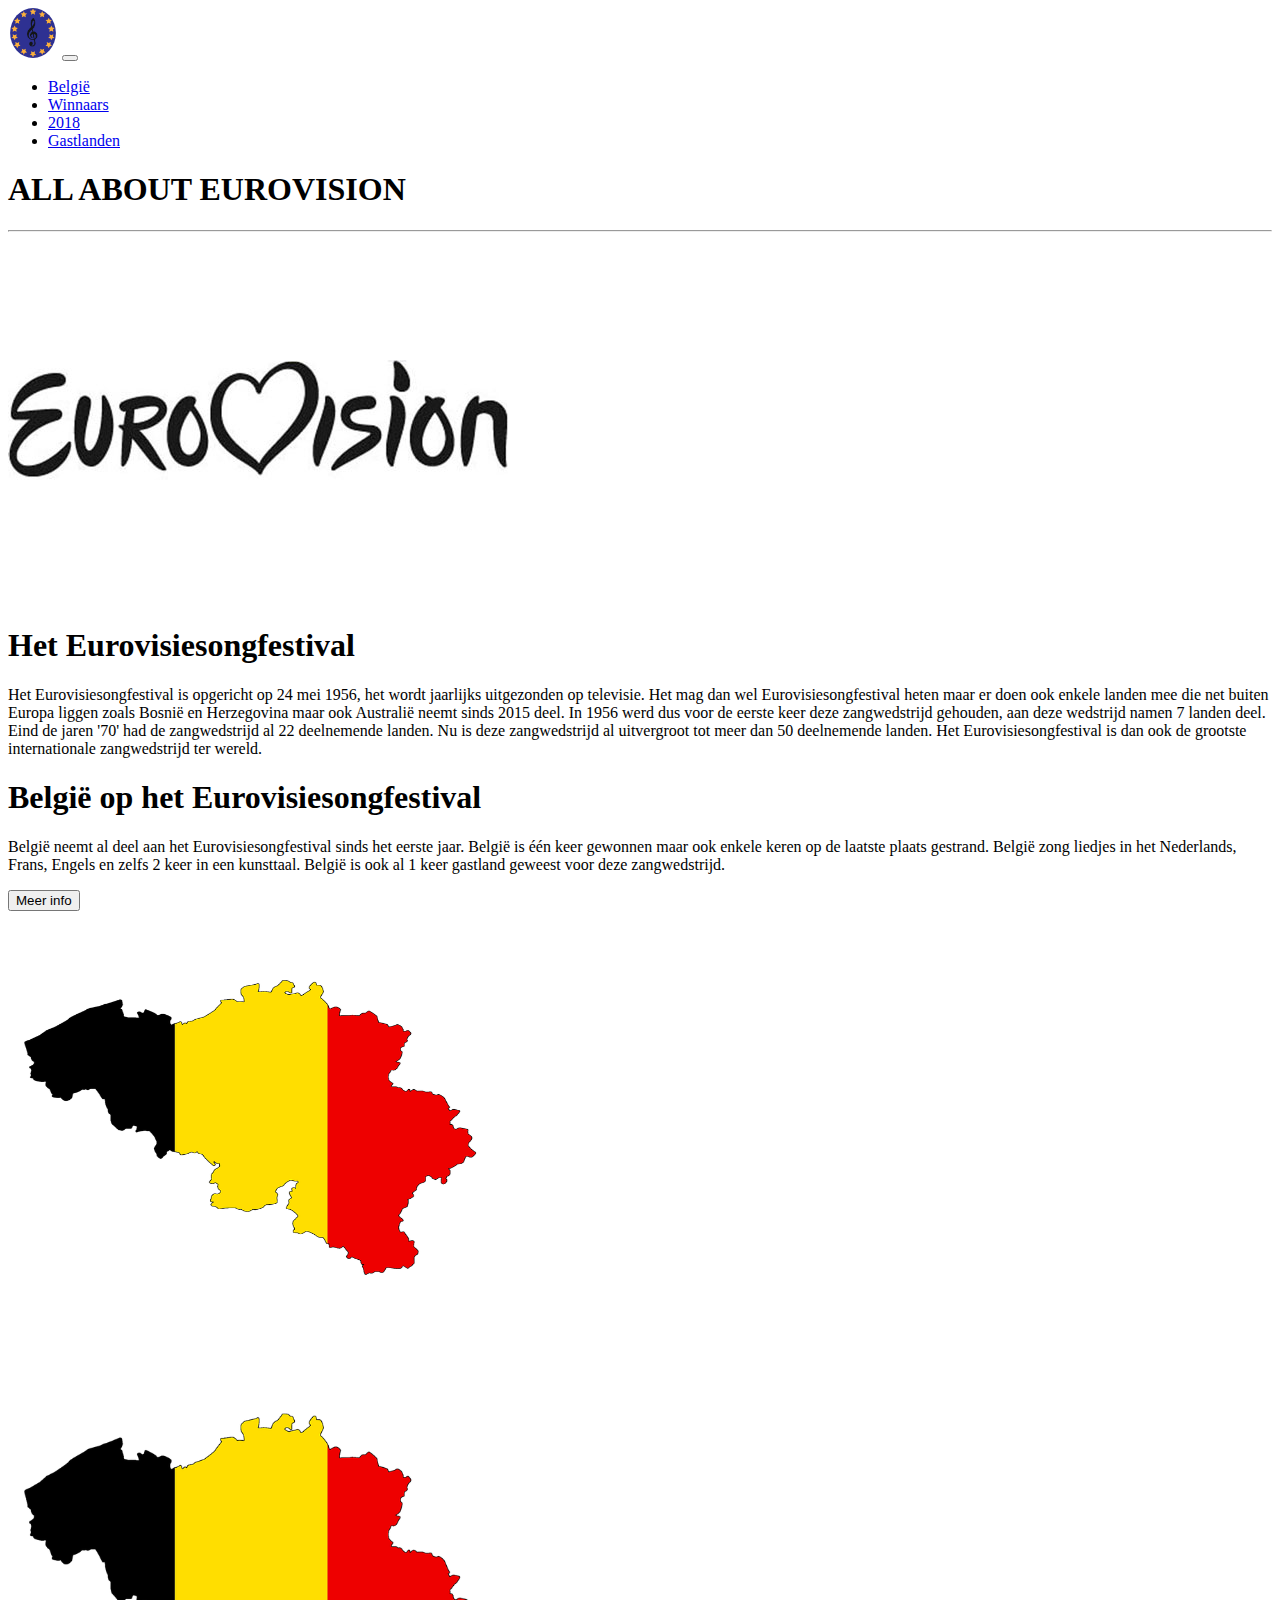
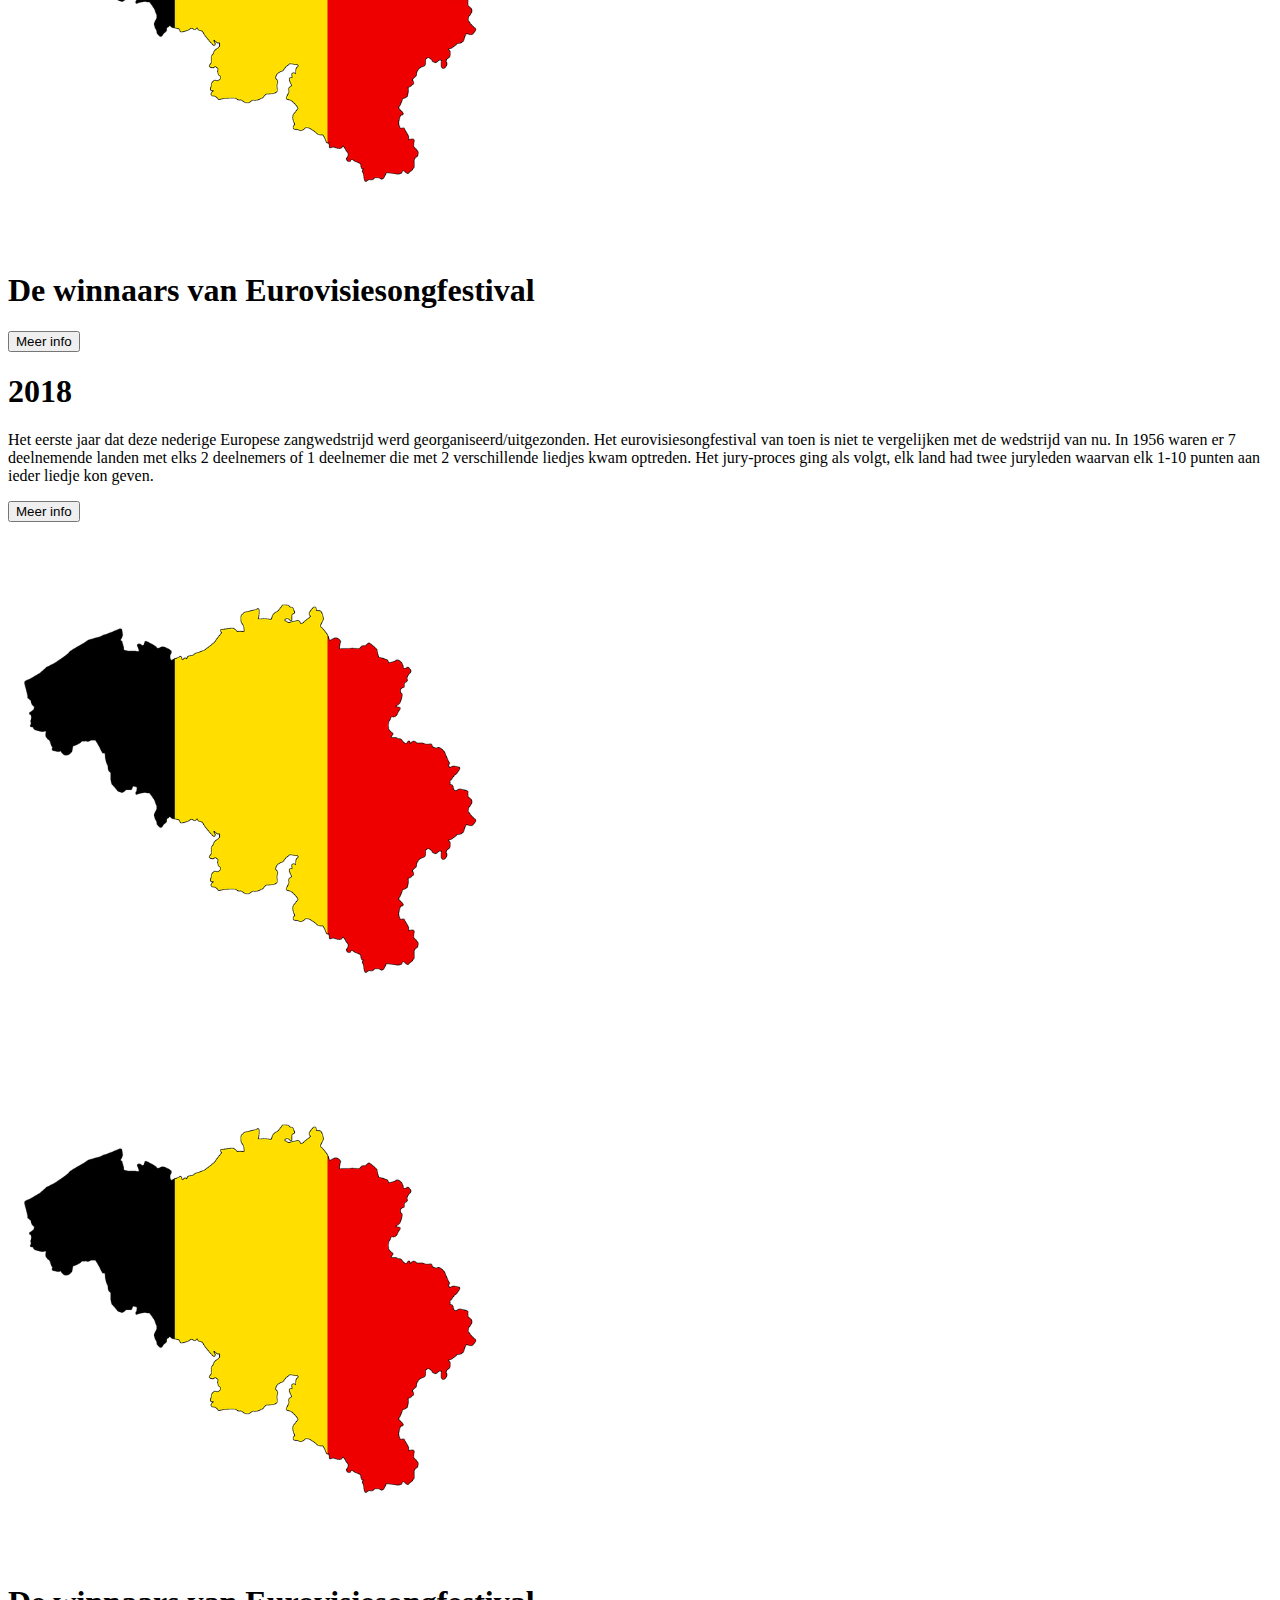
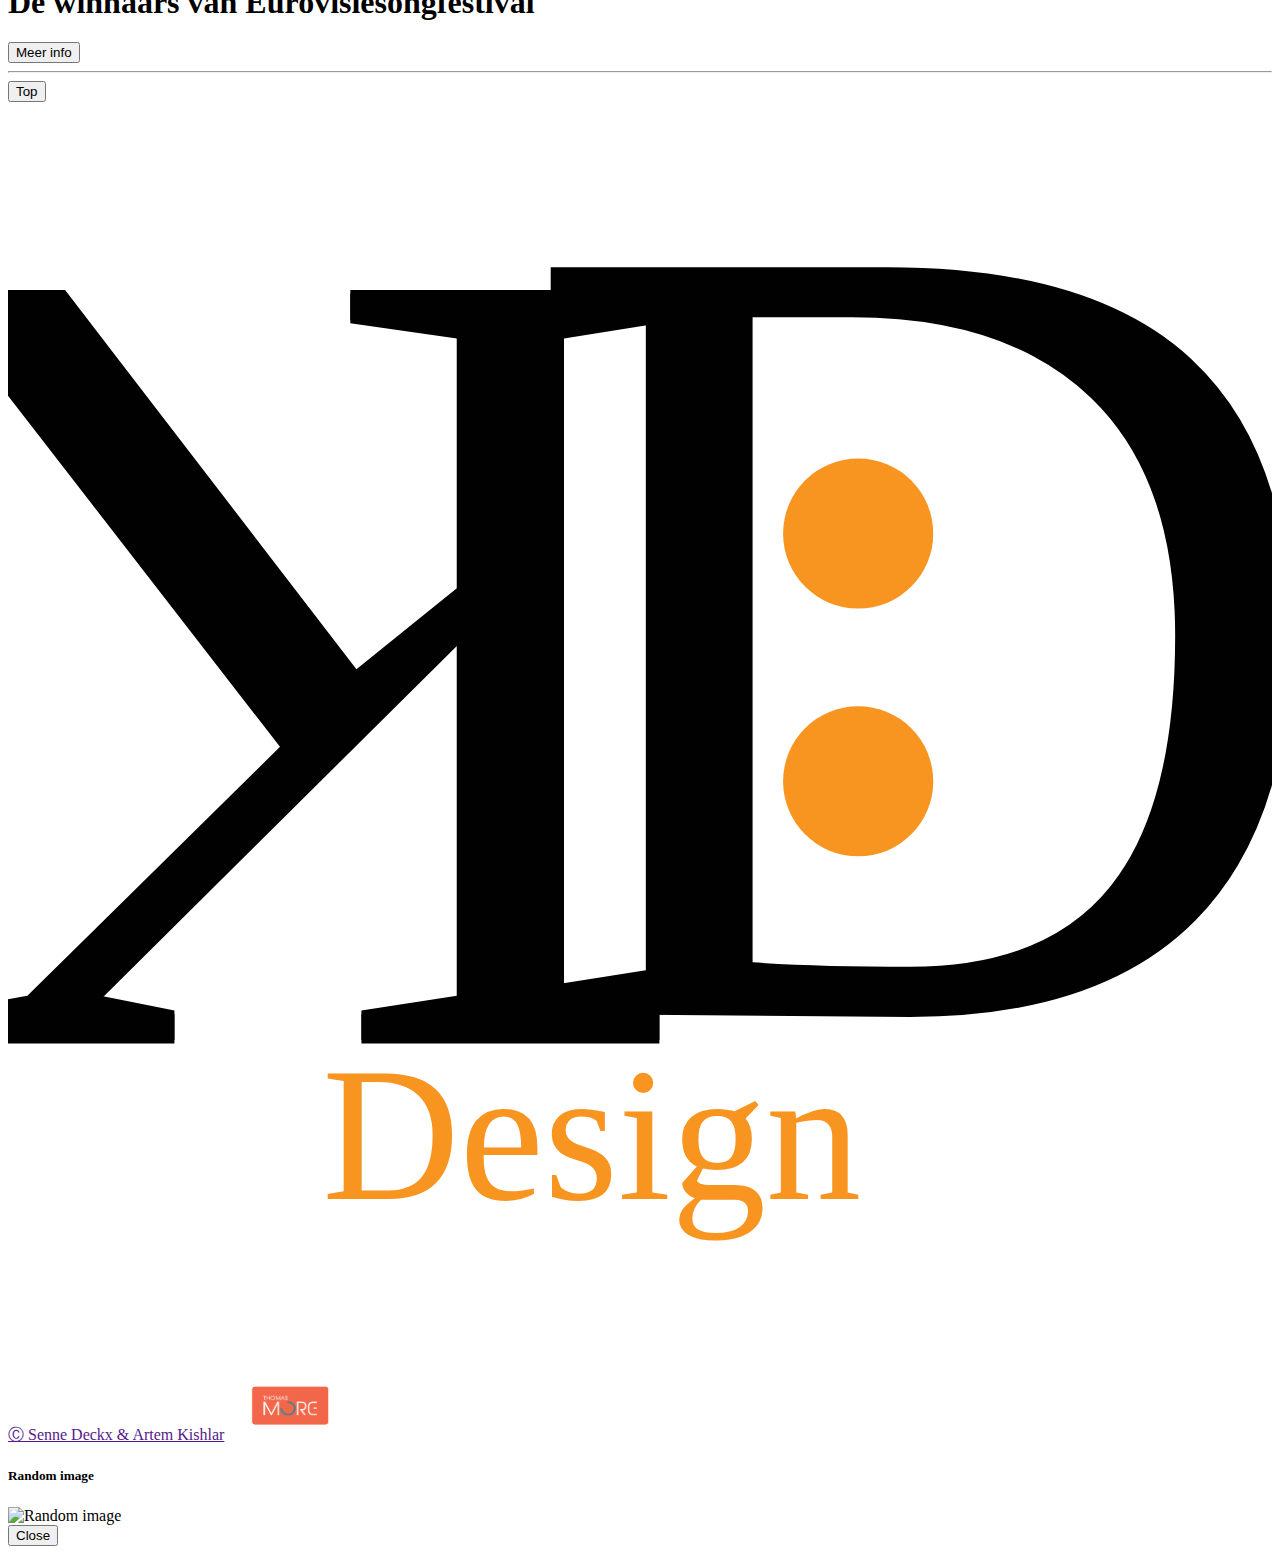
==== commit 8415eb71: "fouten" ====
--- a/public_html/index.html
+++ b/public_html/index.html
@@ -96,13 +96,8 @@
         <div class="col-lg-6 col-md6 text-center">
             <p class="margin-top">
             <h1>De winnaars van Eurovisiesongfestival</h1></p>
-<<<<<<< HEAD
             <a href="Winnaars(A).html">
-                <button class="btn-outline-info marpad-bot5">Meer info</button>
-=======
-            <a href="België.html">
-                <button class="btn-reverted marpad-bot5">Meer info</button>
->>>>>>> b845358aec9327ed0c57539023ae14bba4d572bd
+                <button class="btn-reverted marpad-bot5">Meer info</button>
             </a>
         </div>
 
@@ -147,19 +142,13 @@
 
     </div>
     <hr>
-<<<<<<< HEAD
-<div class="container text-center paddingbot5">
-    <a href="#top">
-        <button class="btn-outline-info navbar-toggler">Top</button>
-    </a>
-</div>
-=======
+
     <div class="container text-center paddingbot5">
         <a href="#top">
             <button class="btn-reverted navbar-toggler ">Top</button>
         </a>
     </div>
->>>>>>> b845358aec9327ed0c57539023ae14bba4d572bd
+
 </div>
 <footer class="navbar bg-main2 nikshover">
 
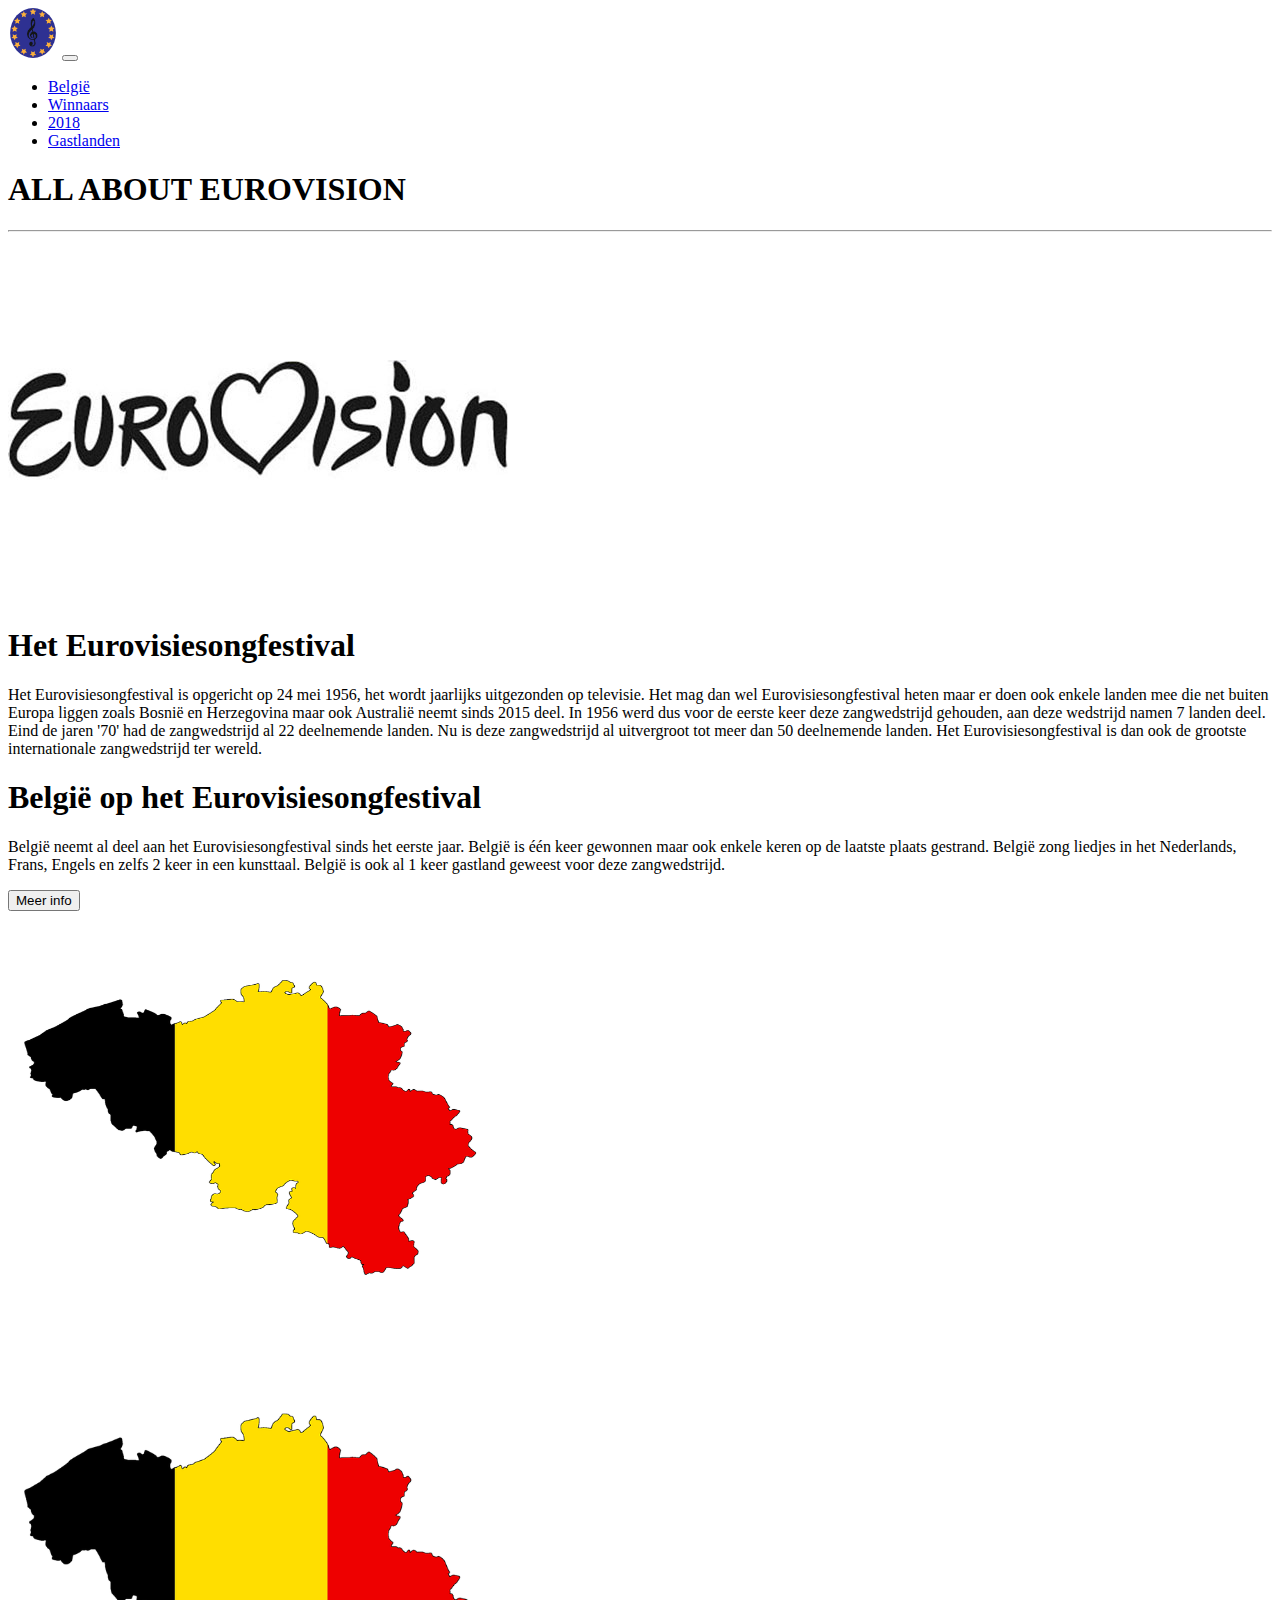
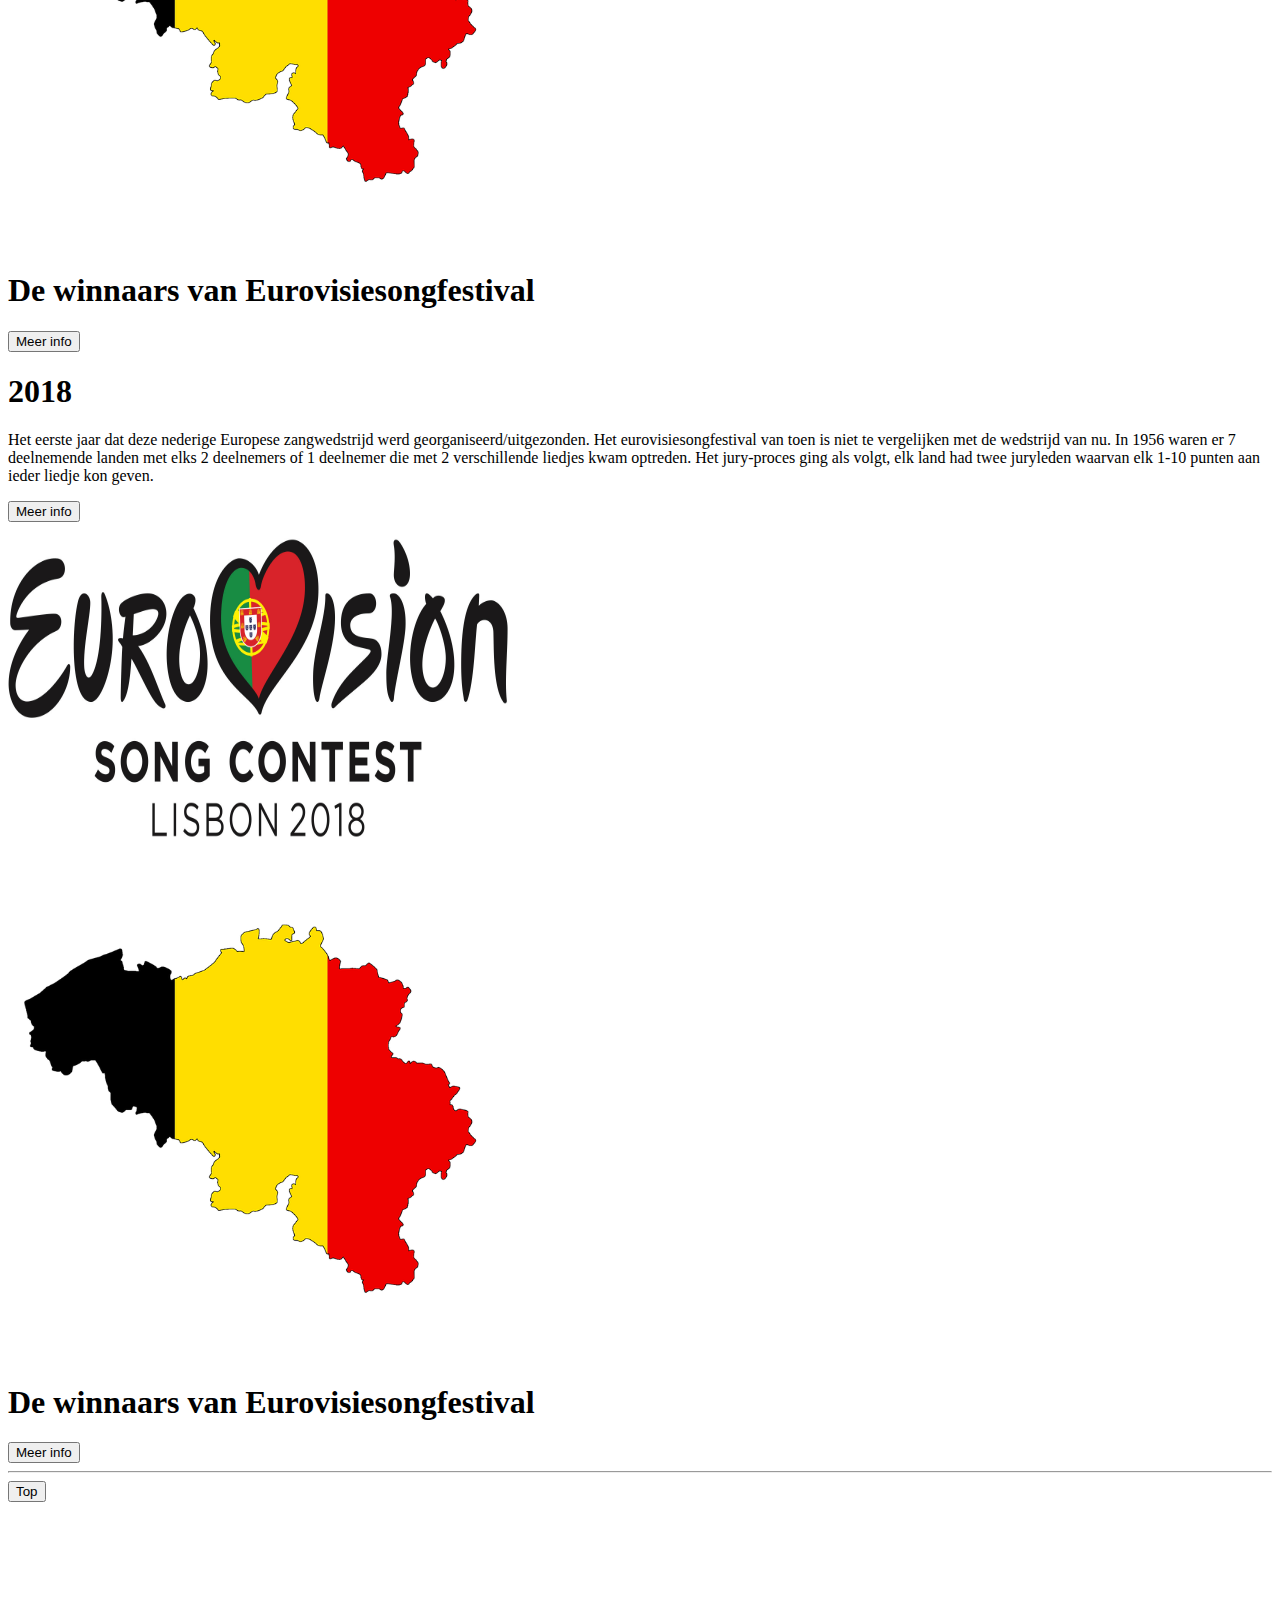
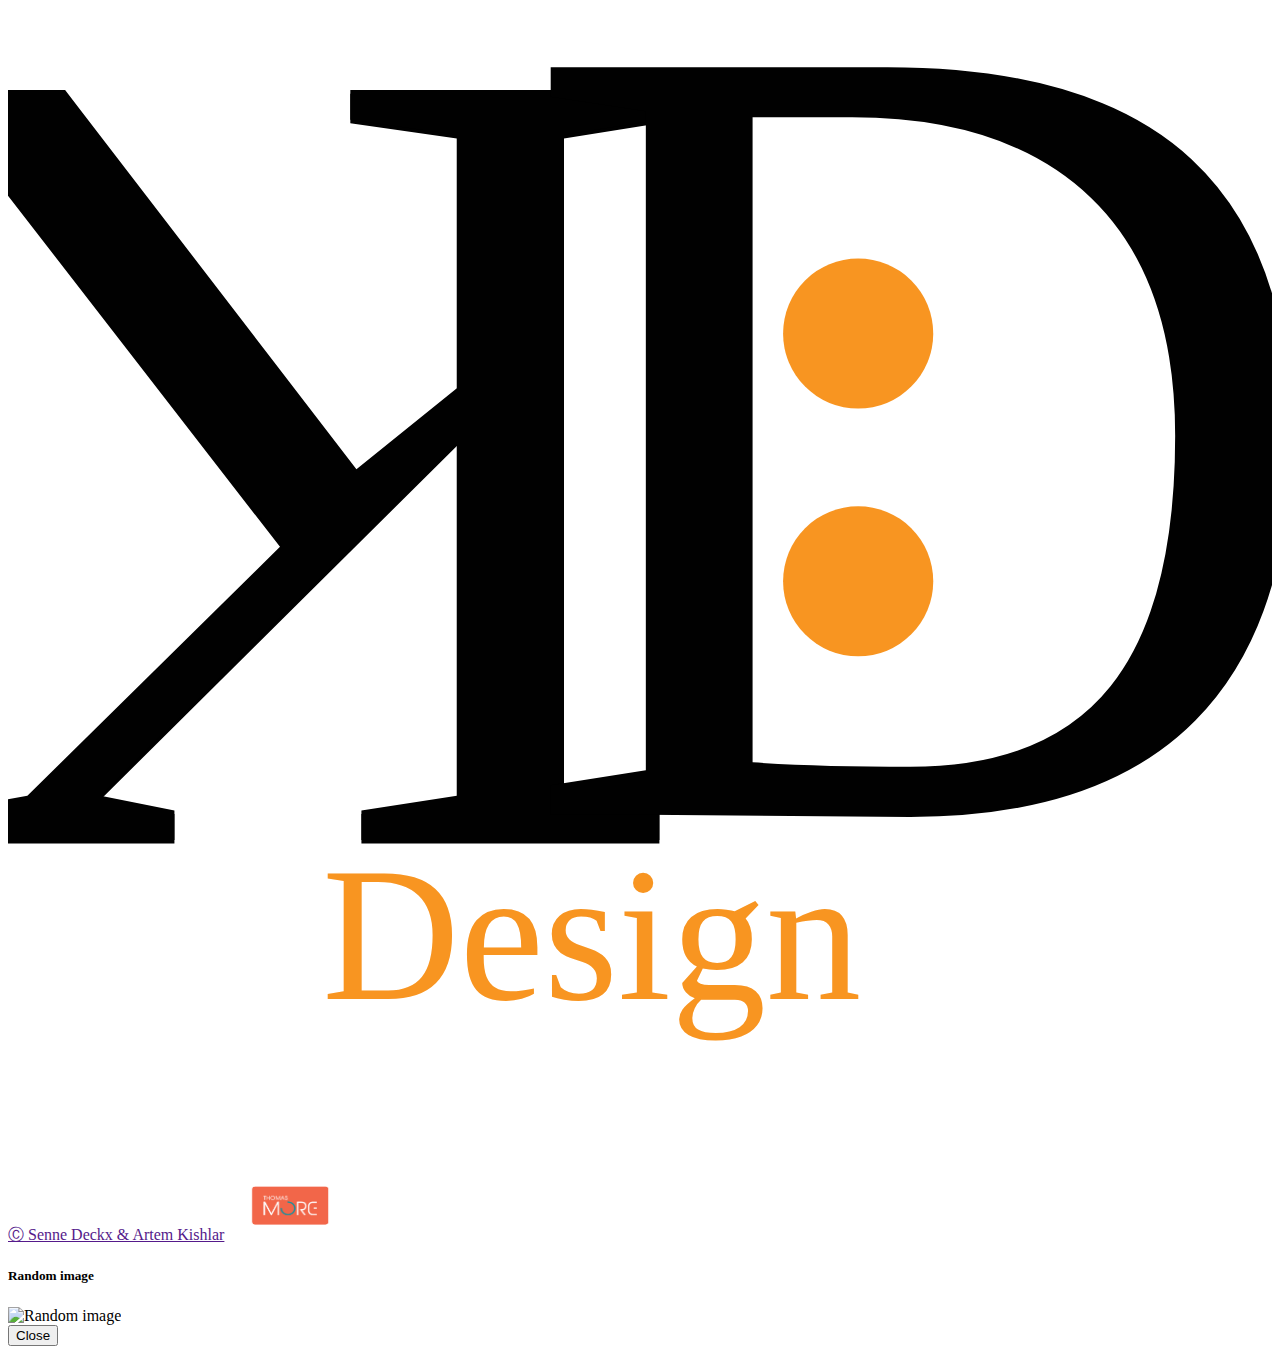
==== commit 62258a8f: "index,jquerry" ====
--- a/public_html/index.html
+++ b/public_html/index.html
@@ -33,7 +33,7 @@
                 <a class="nav-link" href="#Winnaars">Winnaars</a>
             </li>
             <li class="nav-item">
-                <a class="nav-link" href="#1956">2018</a>
+                <a class="nav-link" href="#2018">2018</a>
             </li>
             <li class="nav-item">
                 <a class="nav-link" href="#Gastlanden">Gastlanden</a>
@@ -103,7 +103,7 @@
 
 
     </div>
-    <div class="row borderbottom margintop75" id="1956">
+    <div class="row borderbottom margintop75" id="2018">
         <div class="col-lg-6 col-md6 text-center">
 
             <p class="margin-top">
@@ -119,7 +119,7 @@
         </div>
 
         <div class="col-lg-6 col-md-6 ">
-            <p><img class="imgmargin" src="images/belgium-1489362_960_720.png" alt="België" height="500px"
+            <p><img class="imgmargin" src="images/2000px-ESC_HONEY.jpg" alt="België" height="300px"
                     width="500px">
             </p>
         </div>
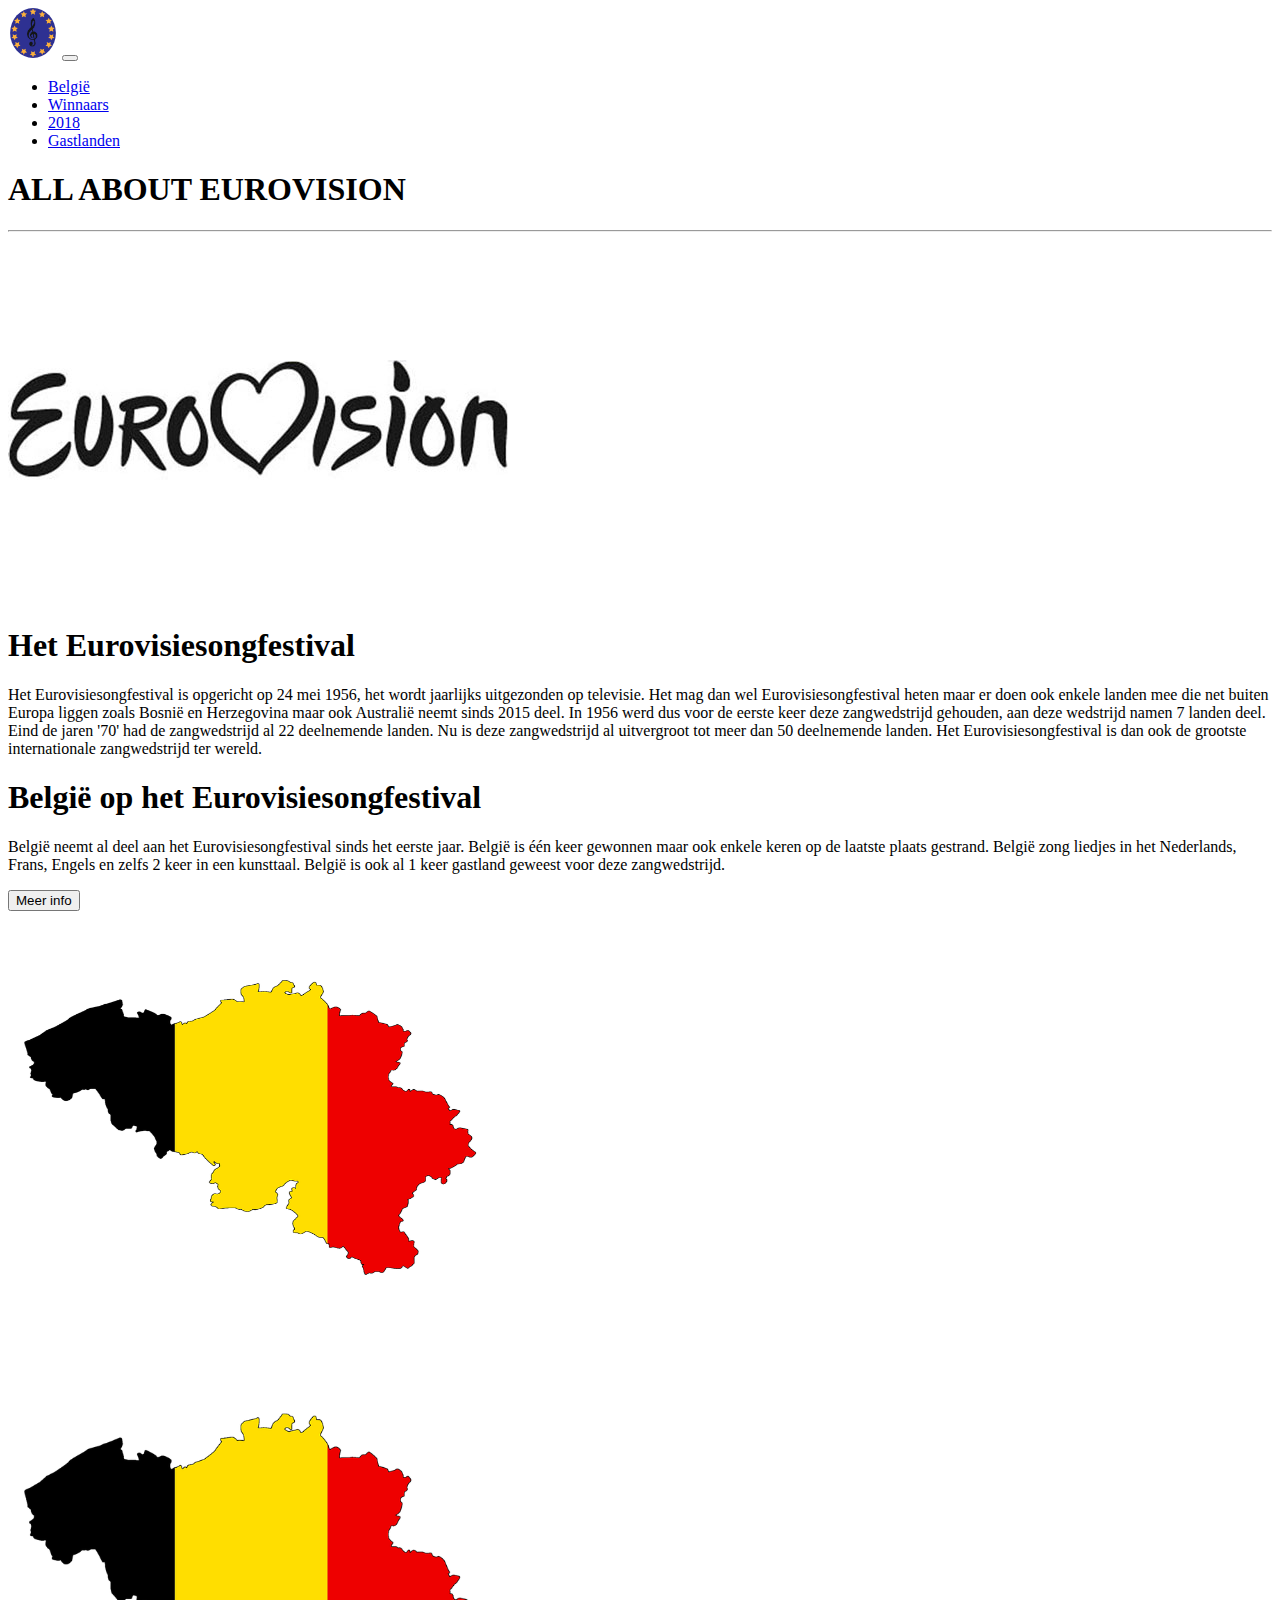
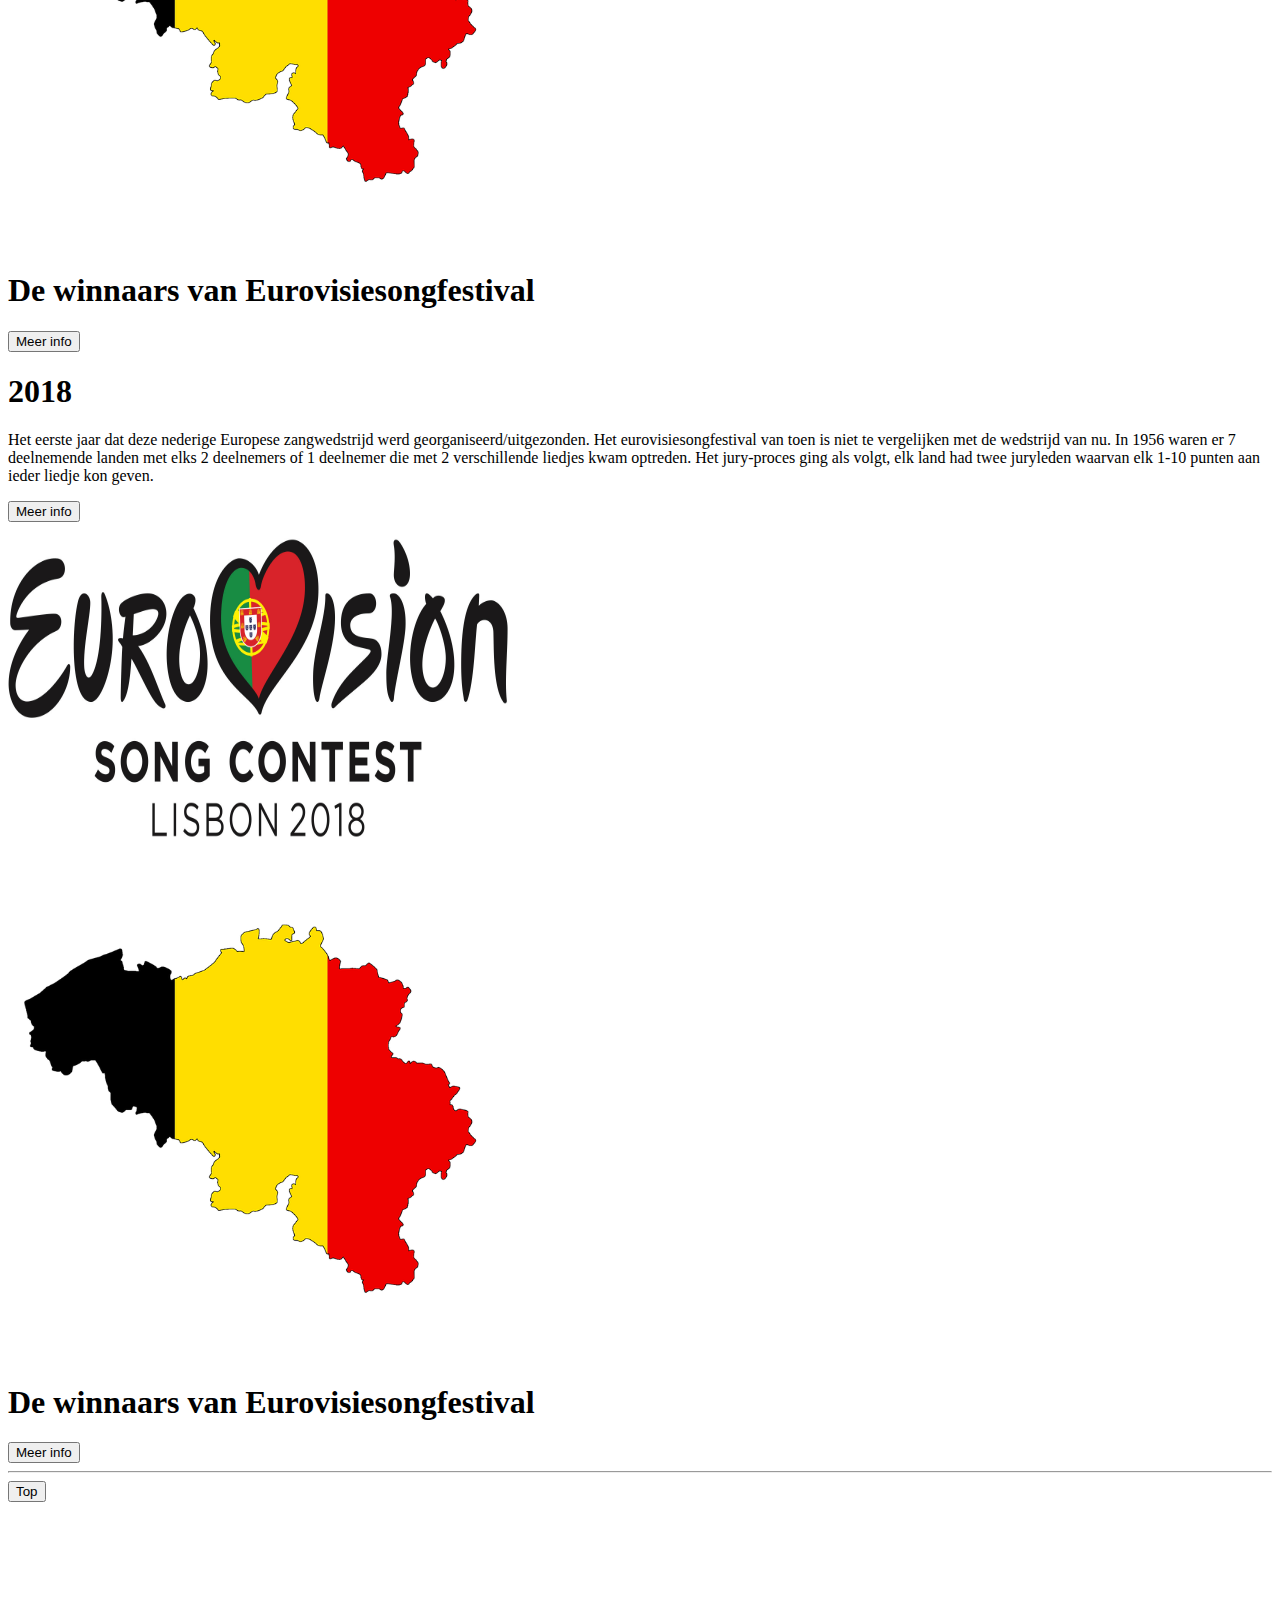
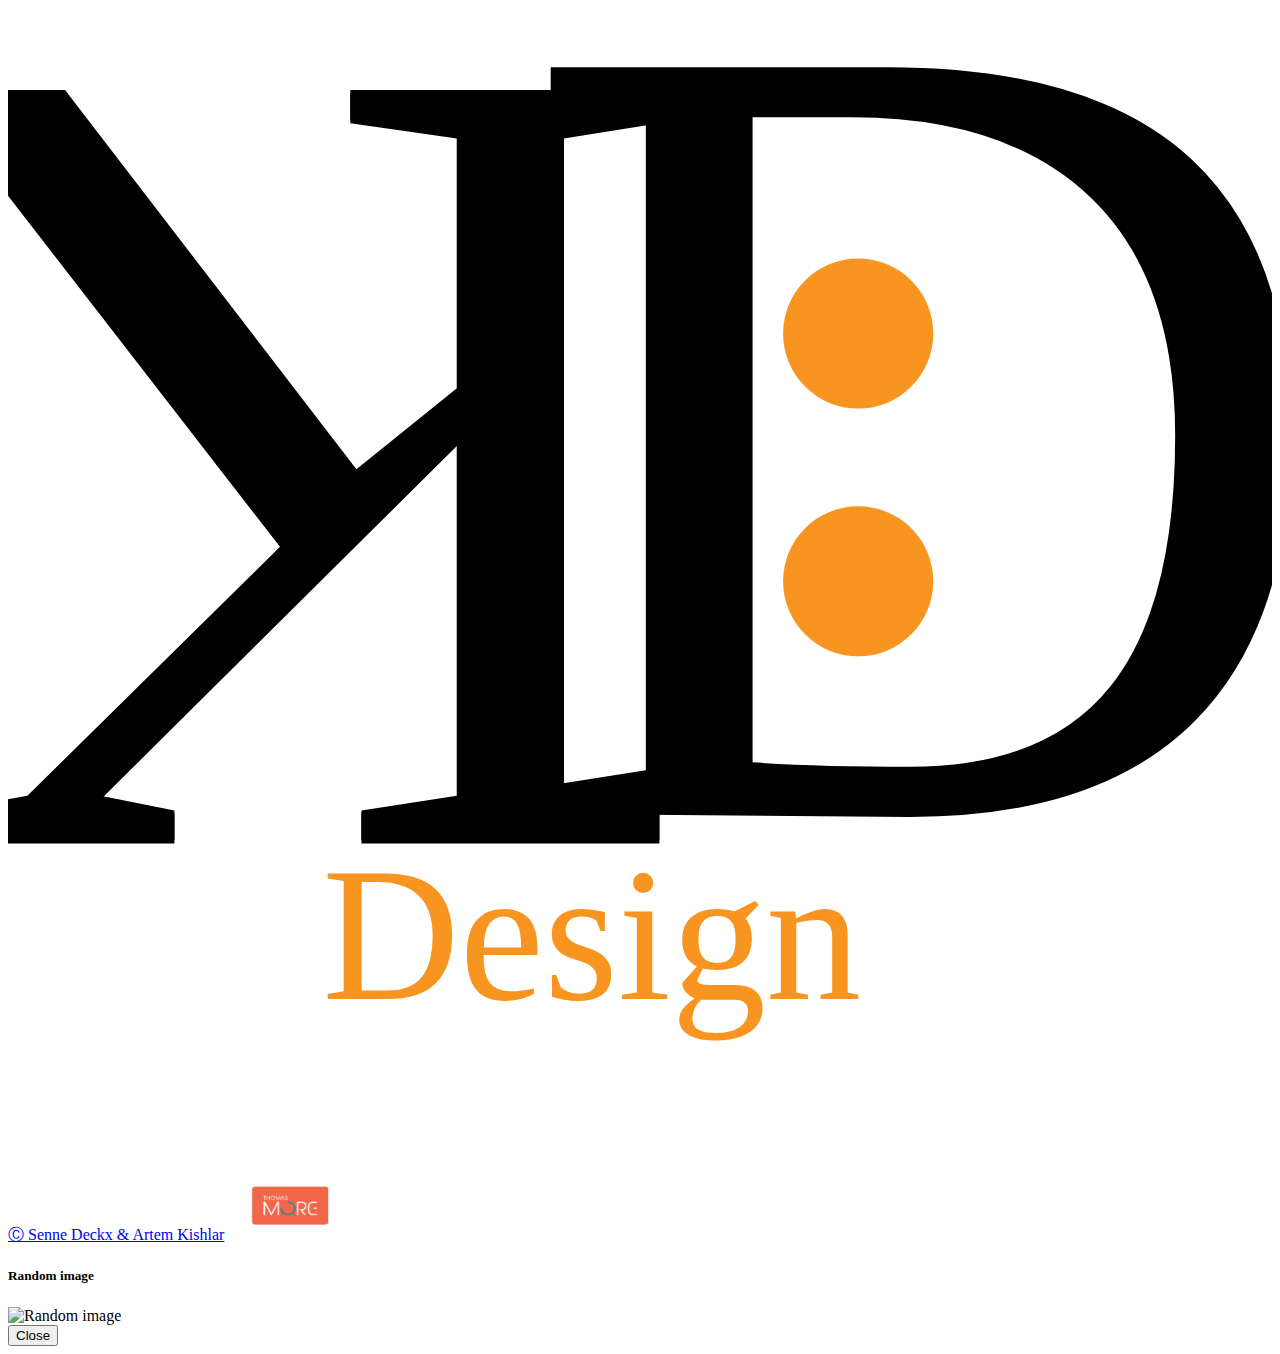
==== commit abbe52e6: "klaar" ====
--- a/public_html/index.html
+++ b/public_html/index.html
@@ -152,7 +152,7 @@
 </div>
 <footer class="navbar bg-main2 nikshover">
 
-    <a class="whitehover" href=""><img class="logoklein" src="images/logo.svg" alt="logo">&#9400; Senne Deckx &amp;
+    <a class="whitehover" href="http://sennedeckx.sinners.be/onepagerdefinitief/index.html"><img class="logoklein" src="images/logo.svg" alt="logo">&#9400; Senne Deckx &amp;
         Artem Kishlar</a>
 
     <a href="https://www.thomasmore.be/"><img src="images/TM.png" alt="Thomas More" width="125px" height="70px"></a>
